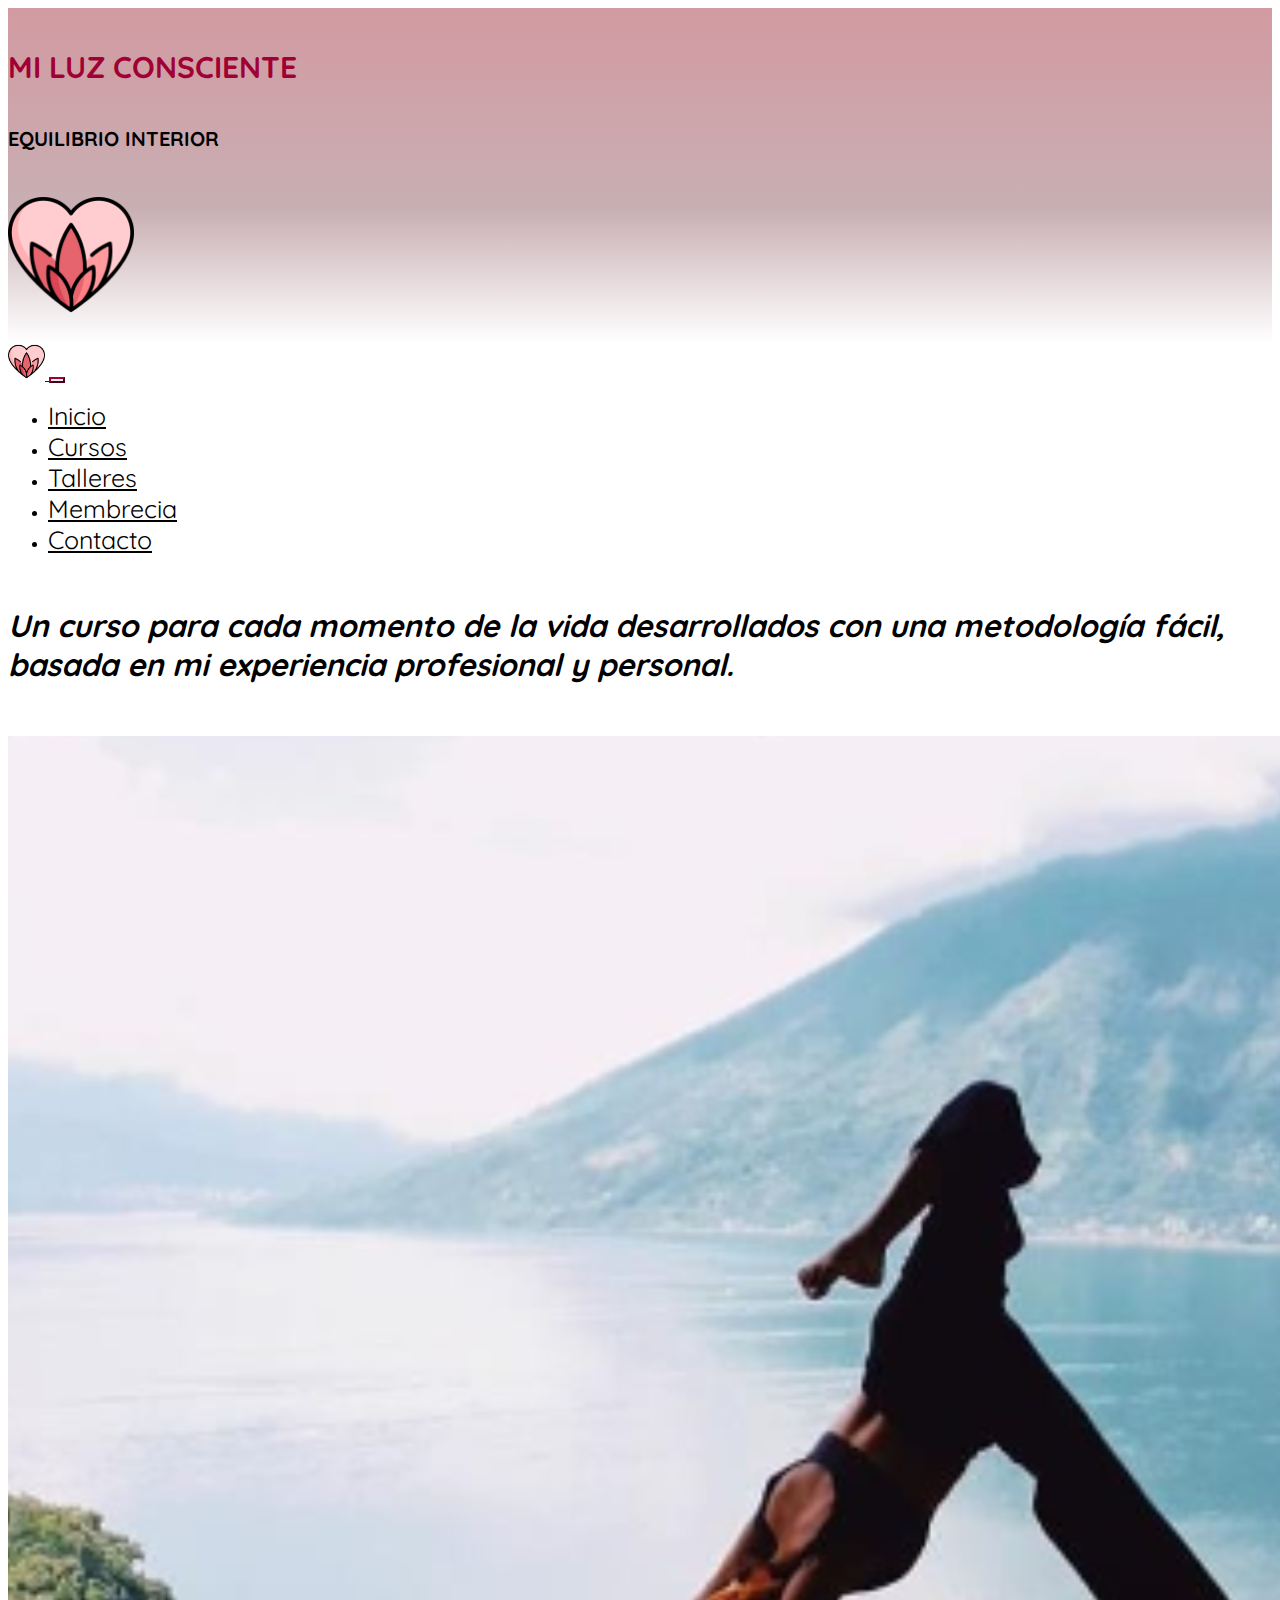
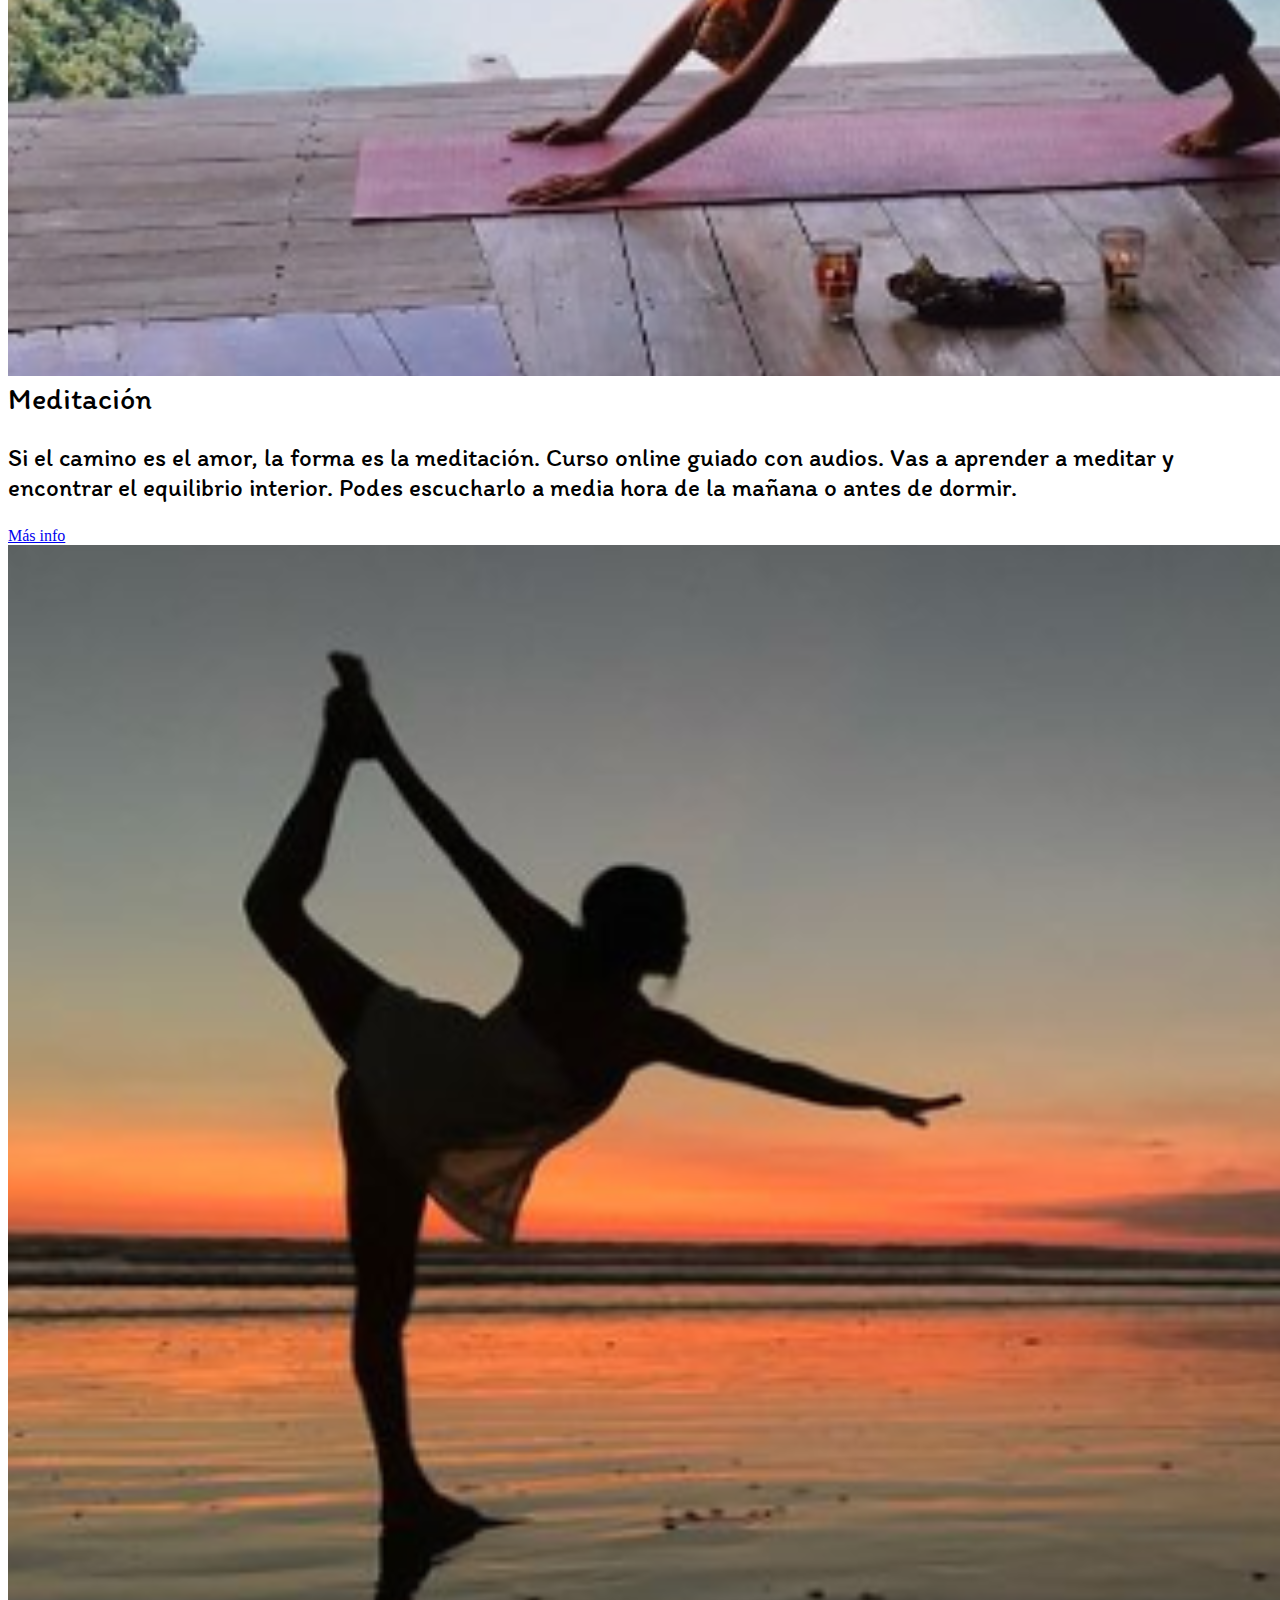
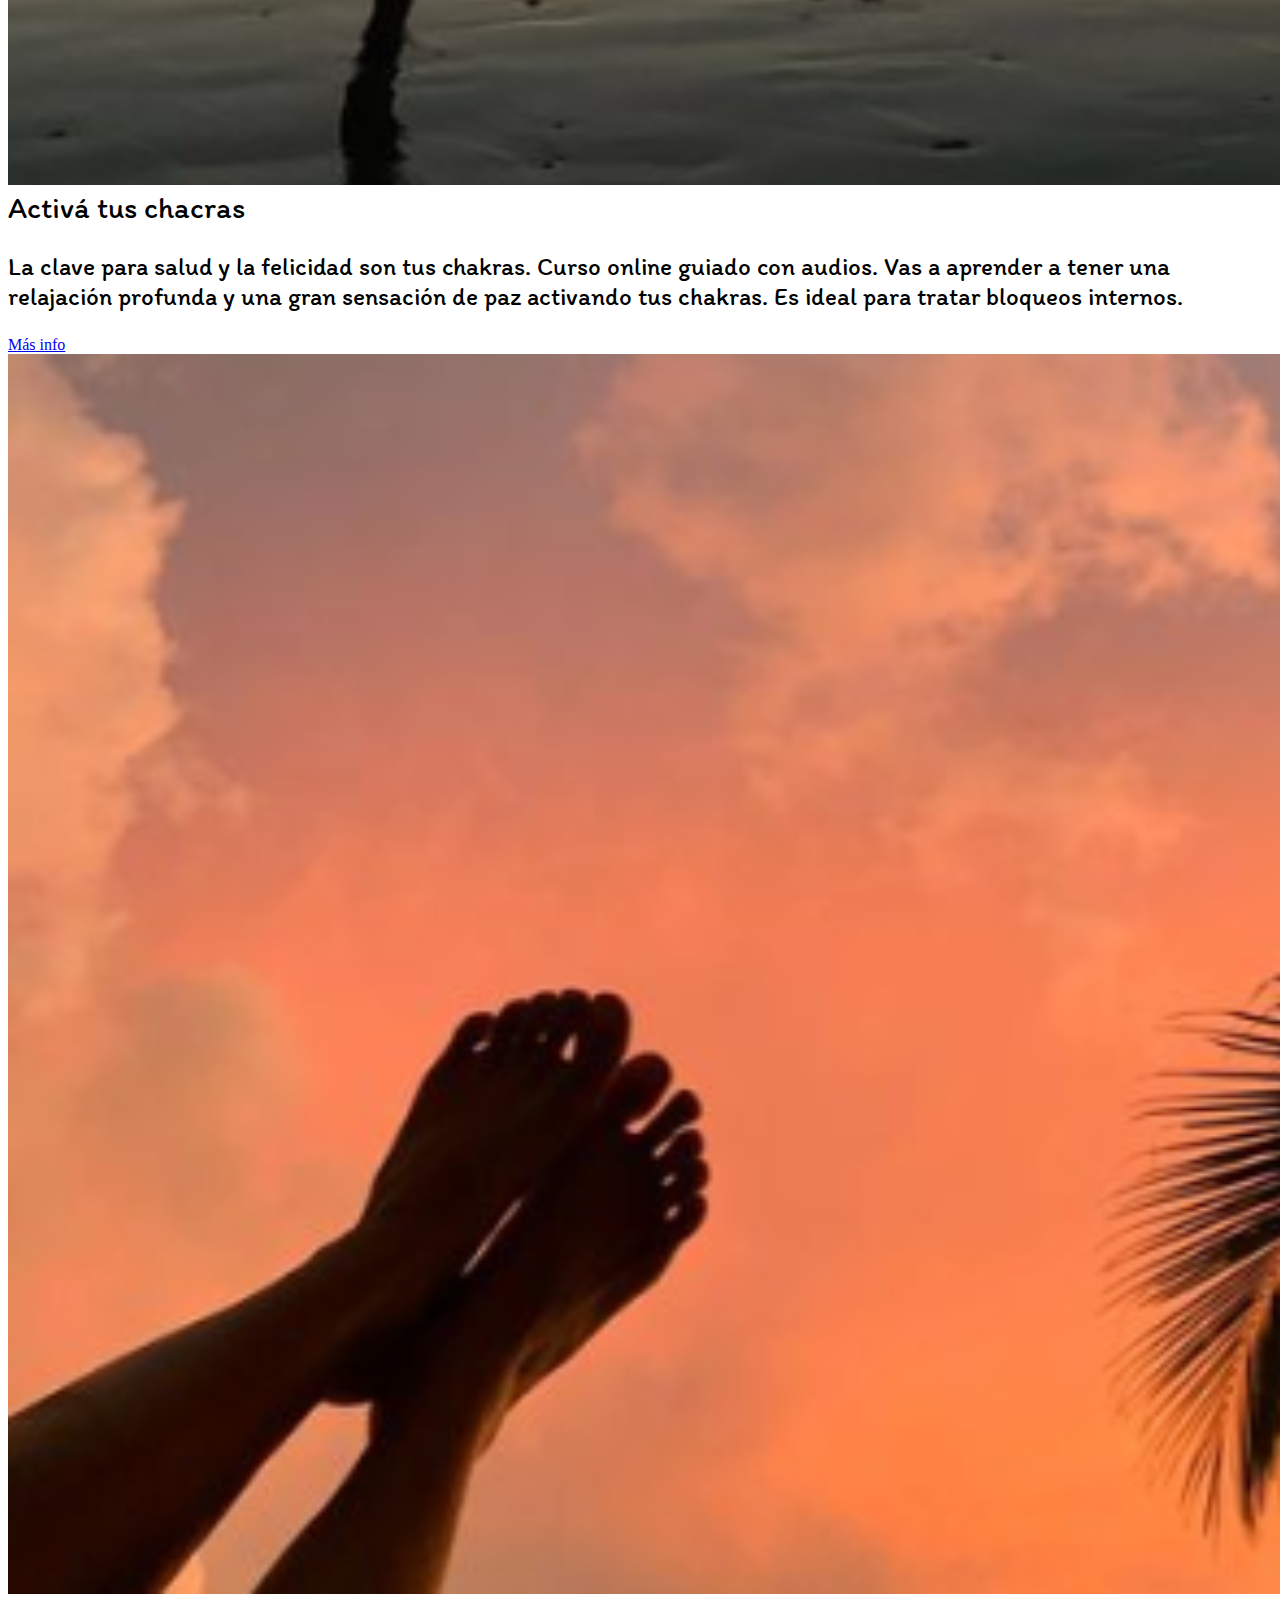
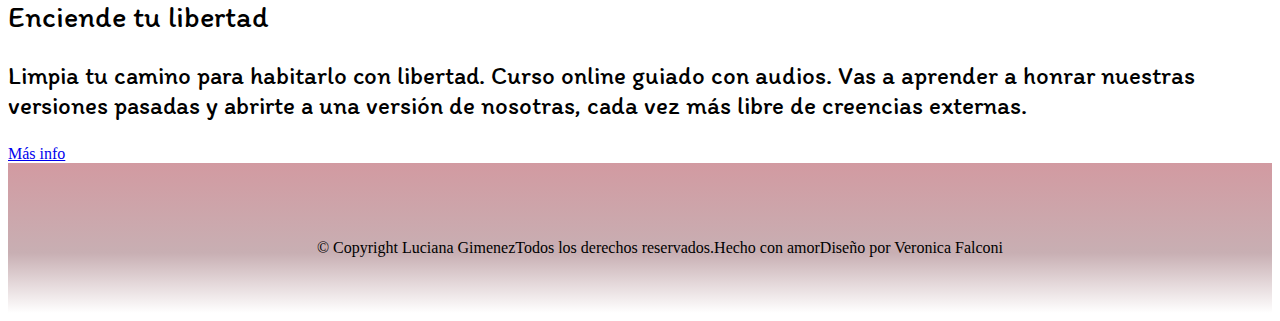
==== cursos.html @ 46d5e256 "primera" ====
<!DOCTYPE html>
<html lang="es">

<head>
    <meta charset="UTF-8">
    <meta http-equiv="X-UA-Compatible" content="IE=edge">
    <meta name="viewport" content="width=device-width, initial-scale=1.0">
    <link rel="stylesheet" href="https://cdn.jsdelivr.net/npm/bootstrap@4.6.2/dist/css/bootstrap.min.css"
        integrity="sha384-xOolHFLEh07PJGoPkLv1IbcEPTNtaed2xpHsD9ESMhqIYd0nLMwNLD69Npy4HI+N" crossorigin="anonymous" />
    <link rel="stylesheet" href="estilos.css" />
    <link rel="shortcut icon" href="/img/corazon.png" />
    <title>Cursos</title>
</head>

<body>
    <header>
        <div class="jumbotron text-center" style="margin-bottom: 0">
            <h1 class="animate__animated animate__fadeIn">Mi Luz Consciente</h1>
            <p class="animate__animated animate__fadeIn">Equilibrio interior</p>
            <p>
                <img src="/img/corazon.png" class="img-responsive" alt="logo" style="width: 10%" />
            </p>
        </div>
        <!--init navbar-->

        <nav class="navbar navbar-expand-md navbar-dark">
            <a class="navbar-brand" href="#">
                <img src="/img/corazon.png" class="img-responsive" alt="logo" />
            </a>
            <!--Init view phone-->
            <button class="navbar-toggler" type="button" data-toggle="collapse" data-target="#collapsibleNavbar">
                <span class="navbar-toggler-icon"></span>
            </button>
            <!--End view phone-->
            <div class="collapse navbar-collapse" id="collapsibleNavbar">
                <ul class="navbar-nav">
                    <li class="nav-item">
                        <a class="nav-link" href="#">Inicio</a>
                    </li>
                    <li class="nav-item">
                        <a class="nav-link" href="/cursos.html">Cursos</a>
                    </li>
                    <li class="nav-item">
                        <a class="nav-link" href="#">Talleres</a>
                    </li>
                    <li class="nav-item">
                        <a class="nav-link" href="#">Membrecia</a>
                    </li>
                    <li class="nav-item">
                        <a class="nav-link" href="#">Contacto</a>
                    </li>
                </ul>
            </div>
        </nav>
    </header>
    <main>
        <section class="descripcion">
            <h5 class="espaciado">Un curso para cada momento de la vida desarrollados con una metodología fácil,
                basada en mi experiencia profesional y personal.</h5>
        </section>
        <div class="card-group">
            <div class="card">
                <img src="/img/pose.png" class="card-img-top" alt="...">
                <div class="card-body">
                    <h7 class="card-title">Meditación</h7>
                    <p class="card-text cursiva">Si el camino es el amor, la forma es la meditación. Curso online guiado
                        con
                        audios. Vas a
                        aprender a
                        meditar y encontrar el equilibrio interior. Podes
                        escucharlo a media hora de la mañana o antes de dormir.</p>
                    <a href="#" class="btn btn-primary">Más info</a>
                </div>
            </div>
            <div class="card">
                <img src="/img/lapaloma.png" class="card-img-top" alt="curso2">
                <div class="card-body">
                    <h7 class="card-title">Activá tus chacras</h7>
                    <p class="card-text cursiva">La clave para salud y la felicidad son tus chakras. Curso online guiado
                        con
                        audios.
                        Vas a aprender a tener una relajación profunda y una gran sensación de paz activando tus
                        chakras. Es
                        ideal para tratar bloqueos internos.
                    </p>
                    <a href="#" class="btn btn-primary">Más info</a>
                </div>
            </div>
            <div class="card">
                <img src="/img/pies.png" class="card-img-top" alt="curso3">
                <div class="card-body">
                    <h7 class="card-title">Enciende tu libertad</h7>
                    <p class="card-text cursiva">Limpia tu camino para habitarlo con libertad. Curso online guiado con
                        audios.
                        Vas a
                        aprender a honrar nuestras versiones pasadas y abrirte a una
                        versión de nosotras, cada vez más libre de creencias externas.</p>
                    <a href="#" class="btn btn-primary">Más info</a>
                </div>
            </div>
        </div>
    </main>
    <footer>
        <div class="jumbotron text-center" style="margin-bottom: 0">
            <p>
                <ul>
                    <li><a>© Copyright Luciana Gimenez</a></li><br>
                    <li><a>Todos los derechos reservados.</a></li><br>
                    <li><a>Hecho con amor</a></li><br>
                    <li><a>Diseño por Veronica Falconi</a></li><br>
                </ul>
            </p>
        </div>
    </footer>
    <script src="https://cdn.jsdelivr.net/npm/jquery@3.5.1/dist/jquery.slim.min.js"
    integrity="sha384-DfXdz2htPH0lsSSs5nCTpuj/zy4C+OGpamoFVy38MVBnE+IbbVYUew+OrCXaRkfj" crossorigin="anonymous">
</script>
<script src="https://cdn.jsdelivr.net/npm/popper.js@1.16.1/dist/umd/popper.min.js"
    integrity="sha384-9/reFTGAW83EW2RDu2S0VKaIzap3H66lZH81PoYlFhbGU+6BZp6G7niu735Sk7lN" crossorigin="anonymous">
</script>
<script src="https://cdn.jsdelivr.net/npm/bootstrap@4.6.2/dist/js/bootstrap.min.js"
    integrity="sha384-+sLIOodYLS7CIrQpBjl+C7nPvqq+FbNUBDunl/OZv93DB7Ln/533i8e/mZXLi/P+" crossorigin="anonymous">
</script>
<script src="js/wow.min.js"></script>
<script>
    new WOW().init();
</script>
</body>
</html>
---- estilos.css ----
@import url('https://fonts.googleapis.com/css2?family=Candal&family=Itim&family=Quicksand:wght@300&display=swap');

.fakeimg {
    height: 200px;
    background: #aaa;
}

.jumbotron {
    background-image: linear-gradient(rgb(210, 154, 161), #C8AFB3 60%, white);
    background-color: rgb(210, 154, 161);
    display: flex;
    flex-direction: column;
    justify-items: center;
    padding: 20px 0px 0px 0px;
}

h1 {
    color: #A00034;
    text-transform: uppercase;
    font-family: 'Quicksand', sans-serif;
    font-weight: bold;
    font-size: 30px;
}

.animate__animated.animate__fadeIn {
    --animate-duration: 6s;
}


.jumbotron p {
    text-transform: uppercase !important;
    font-family: 'Quicksand', sans-serif;
    font-weight: bold;
    font-size: 20px;
}

.navbar-brand img {
    max-width: 37px;
}

.nav-item a {
    font-family: 'Quicksand', sans-serif;
    color: black !important;
    font-size: 25px;
}

.nav-item a:hover {
    color: #A00034 !important;
    font-weight: bold;
    font-size: 30px;
}

.nav-link {
    font-size: 6rem;
    display: inline-block;
    position: relative;
}

.nav-link:after {
    content: '';
    position: absolute;
    width: 100%;
    transform: scaleX(0);
    height: 4px;
    bottom: 0;
    left: 0;
    background-color: var(--pink);
    transform-origin: bottom right;
    transition: transform 0.6s ease-out;
}

.nav-link:hover:after {
    transform: scaleX(1);
    transform-origin: bottom left;
}

.navbar-dark .navbar-toggler {
    border-color: #A00034 !important;
}

.navbar-toggler-icon {
    background-image: url(/img/icono.png) !important;
}

.resaltado{
    font-family: 'Candal', sans-serif;
    color: black!important;
    animation: resaltado;
    animation-iteration-count: 3;
    transition-delay: 1000ms;
    animation-duration: 2s;
    animation-fill-mode: forwards;
    
}


@keyframes resaltado {
    0% {
        background-color: none;
    }

    50% {
        background-color: #9BDEAC;
    }

    100% {
        background-color: #9BDEAC;
    }
}

h2 {
    font-size: 25px;
    font-family: 'Quicksand', sans-serif;
    text-transform: uppercase;
}

h5 {
    font-family: 'Quicksand', sans-serif;
    font-style: oblique;
    font-size: 31px;
}

.col-sm-6 p img {
    width: 100%;
    padding: 20px 20px 20px 20px;
    background-color: rgb(255, 252, 252);
    box-shadow: 10px 10px 20px 0px #aaa;
}

.cursiva{
    font-family: 'Itim', cursive;
    font-size: 25px;
}

.col-sm-6 a{
    font-family: 'Itim', cursive !important;
    color: #574144!important;
    
}

h6{
    font-family: 'Itim', cursive;
    color: #574144;
    font-size: 55px;
}


h7{
    font-family: 'Itim', cursive;
    color: black;
    font-size: 30px;
}

.jumbotron ul{
    display: flex;
    flex-direction: row;
    flex-wrap: wrap;
    list-style: none;
    align-items: center;
    justify-content: center;
}
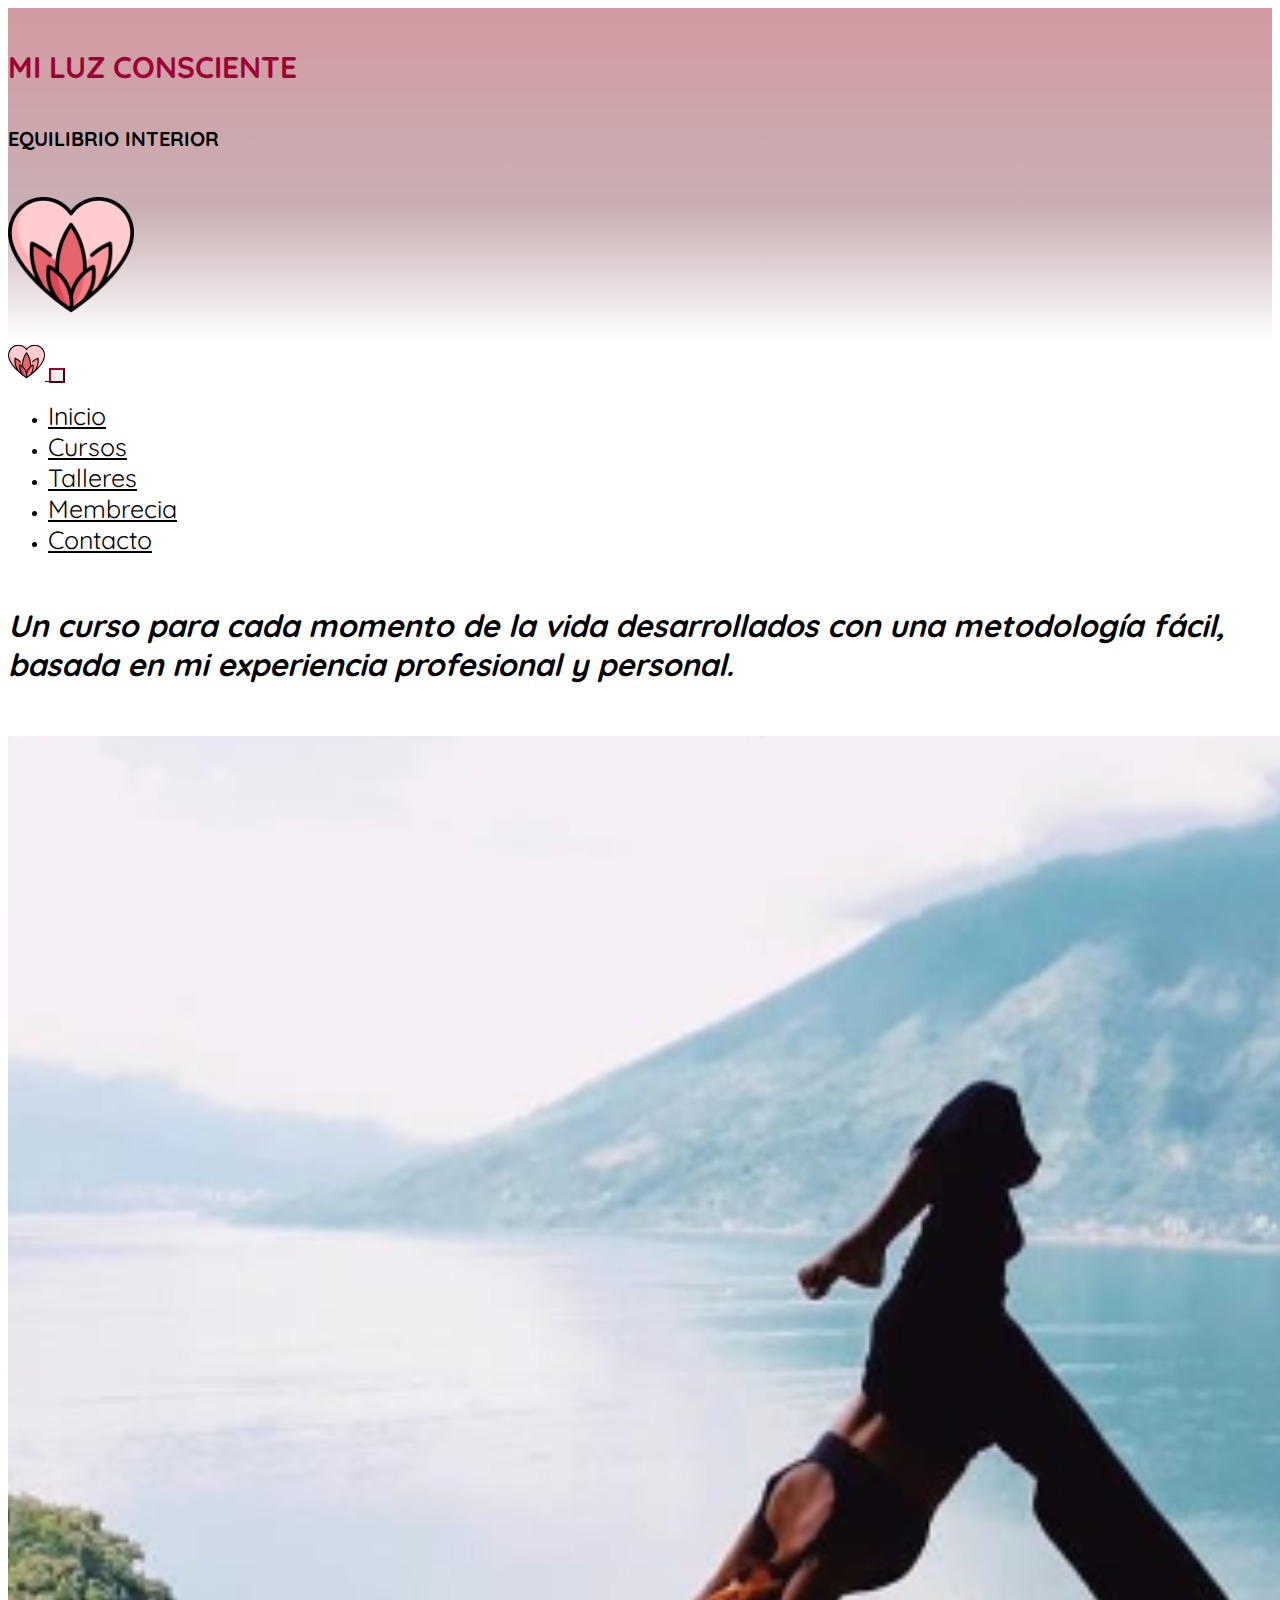
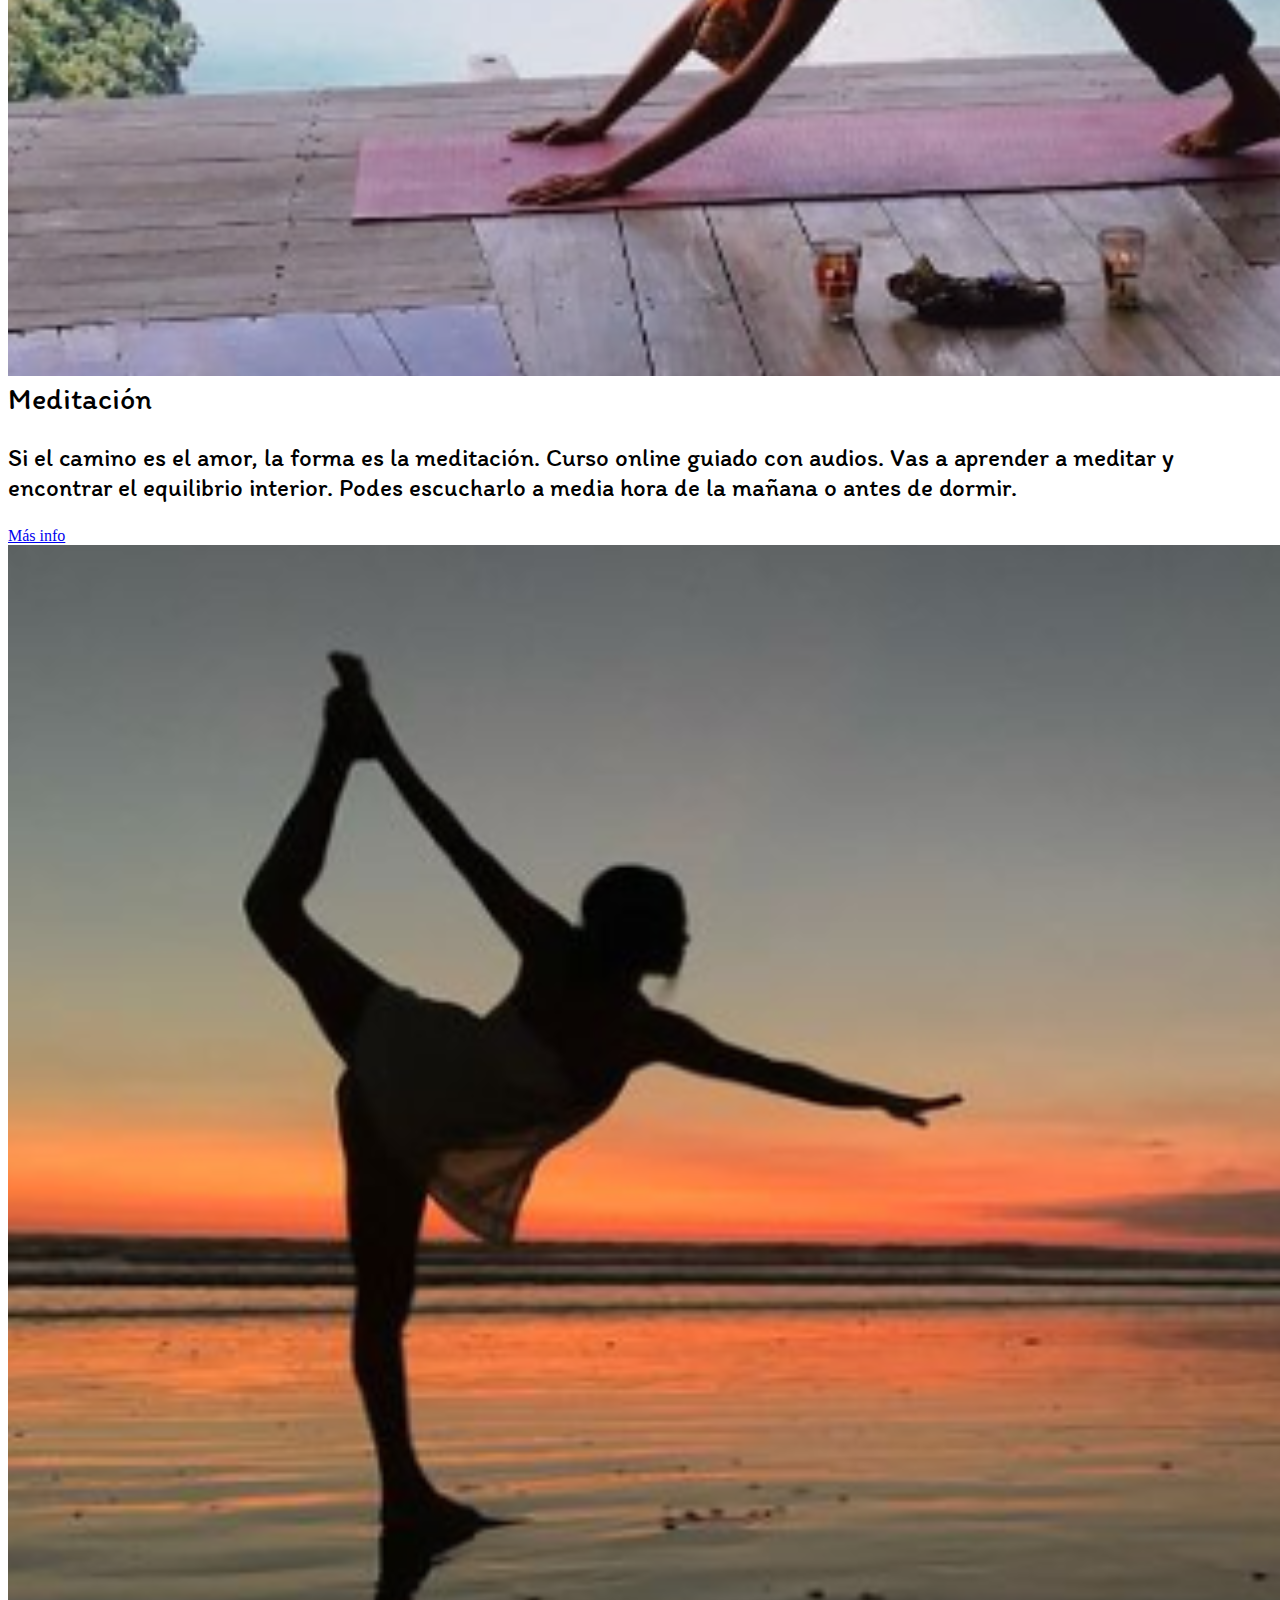
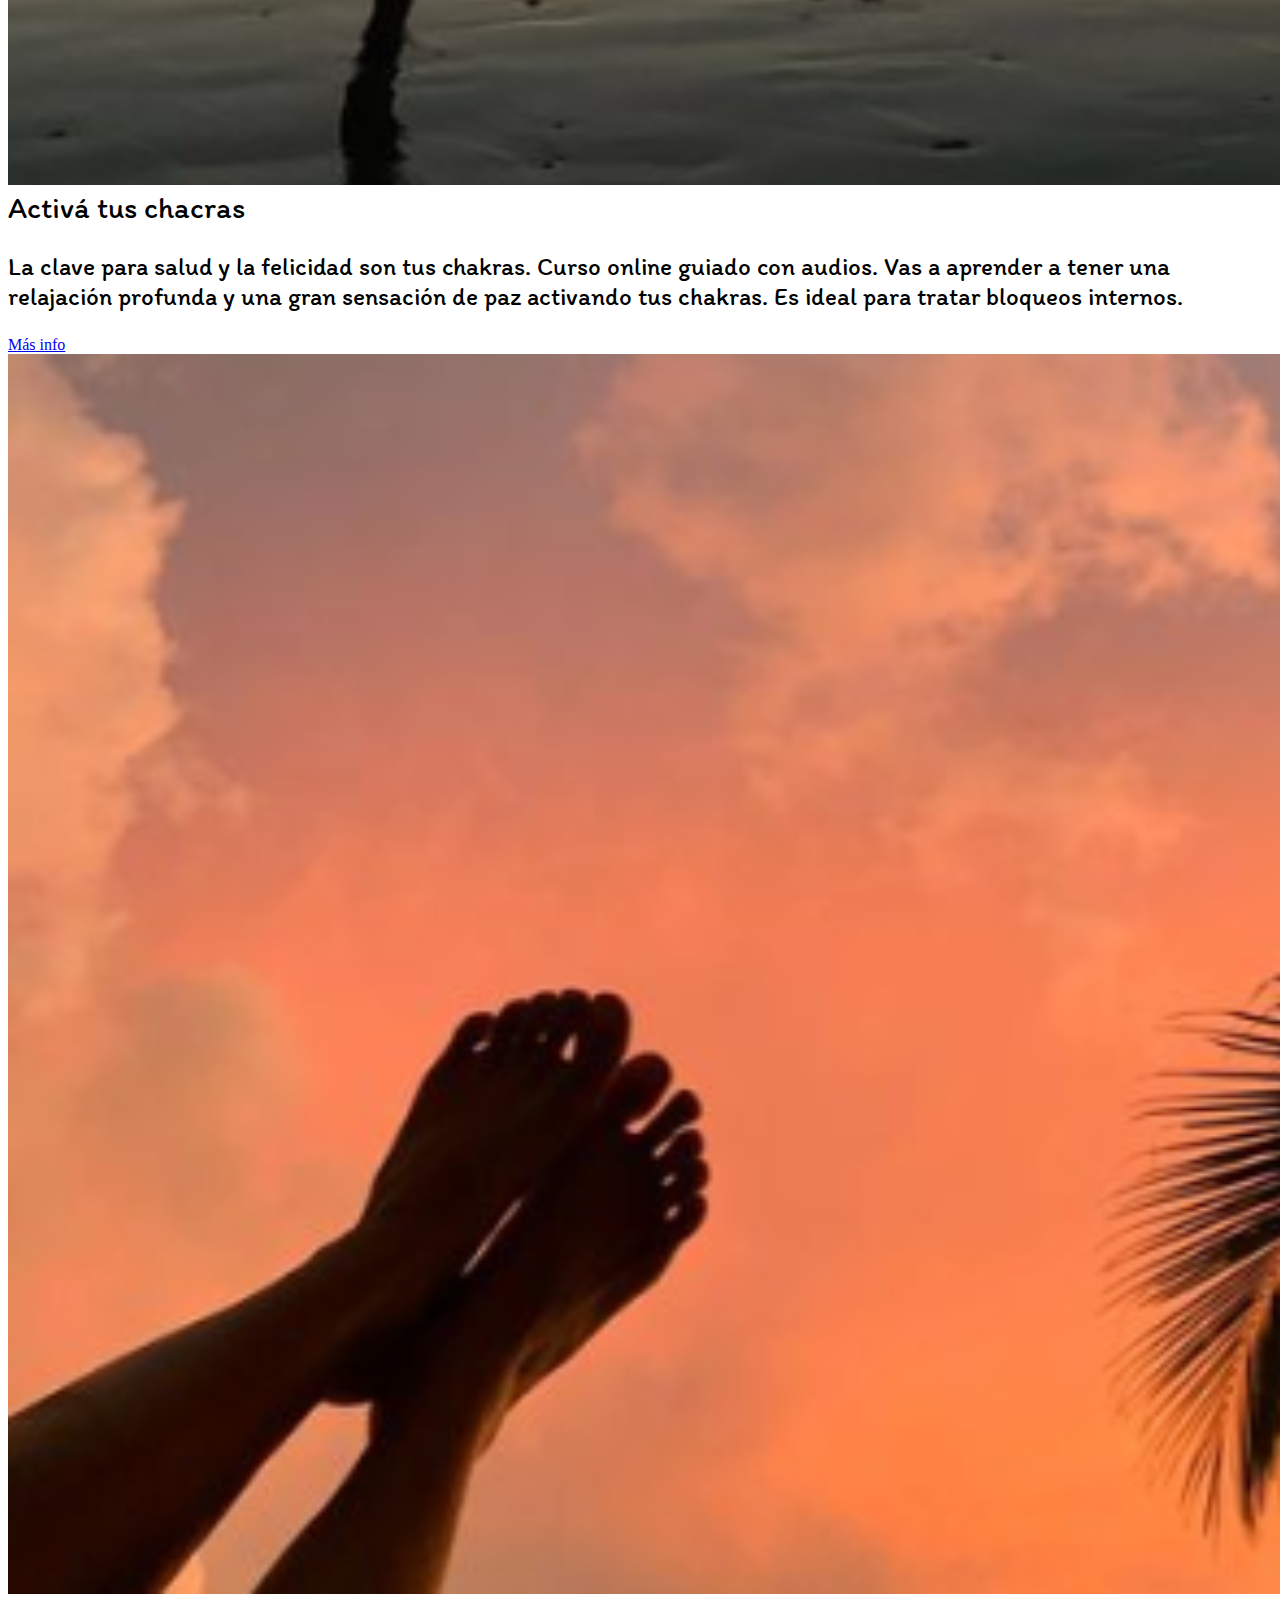
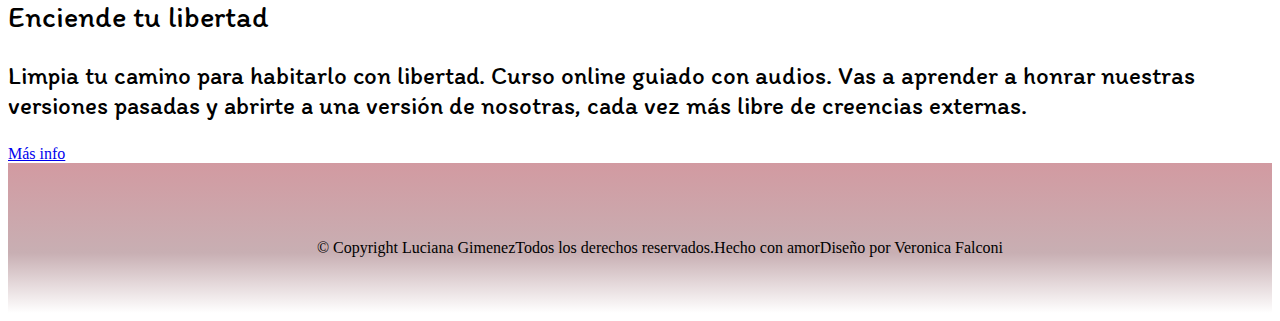
==== commit fea7f9ee: "correción de imagenes" ====
--- a/cursos.html
+++ b/cursos.html
@@ -8,7 +8,7 @@
     <link rel="stylesheet" href="https://cdn.jsdelivr.net/npm/bootstrap@4.6.2/dist/css/bootstrap.min.css"
         integrity="sha384-xOolHFLEh07PJGoPkLv1IbcEPTNtaed2xpHsD9ESMhqIYd0nLMwNLD69Npy4HI+N" crossorigin="anonymous" />
     <link rel="stylesheet" href="estilos.css" />
-    <link rel="shortcut icon" href="/img/corazon.png" />
+    <link rel="shortcut icon" href="img/corazon.png" />
     <title>Cursos</title>
 </head>
 
@@ -18,14 +18,14 @@
             <h1 class="animate__animated animate__fadeIn">Mi Luz Consciente</h1>
             <p class="animate__animated animate__fadeIn">Equilibrio interior</p>
             <p>
-                <img src="/img/corazon.png" class="img-responsive" alt="logo" style="width: 10%" />
+                <img src="img/corazon.png" class="img-responsive" alt="logo" style="width: 10%" />
             </p>
         </div>
         <!--init navbar-->
 
         <nav class="navbar navbar-expand-md navbar-dark">
             <a class="navbar-brand" href="#">
-                <img src="/img/corazon.png" class="img-responsive" alt="logo" />
+                <img src="img/corazon.png" class="img-responsive" alt="logo" />
             </a>
             <!--Init view phone-->
             <button class="navbar-toggler" type="button" data-toggle="collapse" data-target="#collapsibleNavbar">
@@ -60,7 +60,7 @@
         </section>
         <div class="card-group">
             <div class="card">
-                <img src="/img/pose.png" class="card-img-top" alt="...">
+                <img src="img/pose.png" class="card-img-top" alt="...">
                 <div class="card-body">
                     <h7 class="card-title">Meditación</h7>
                     <p class="card-text cursiva">Si el camino es el amor, la forma es la meditación. Curso online guiado
@@ -73,7 +73,7 @@
                 </div>
             </div>
             <div class="card">
-                <img src="/img/lapaloma.png" class="card-img-top" alt="curso2">
+                <img src="img/lapaloma.png" class="card-img-top" alt="curso2">
                 <div class="card-body">
                     <h7 class="card-title">Activá tus chacras</h7>
                     <p class="card-text cursiva">La clave para salud y la felicidad son tus chakras. Curso online guiado
@@ -87,7 +87,7 @@
                 </div>
             </div>
             <div class="card">
-                <img src="/img/pies.png" class="card-img-top" alt="curso3">
+                <img src="img/pies.png" class="card-img-top" alt="curso3">
                 <div class="card-body">
                     <h7 class="card-title">Enciende tu libertad</h7>
                     <p class="card-text cursiva">Limpia tu camino para habitarlo con libertad. Curso online guiado con
--- a/estilos.css
+++ b/estilos.css
@@ -75,11 +75,13 @@
 }
 
 .navbar-dark .navbar-toggler {
-    border-color: #A00034 !important;
+    border-color: #A00034;
+    padding-top: 10px!important;
 }
 
-.navbar-toggler-icon {
-    background-image: url(/img/icono.png) !important;
+.navbar-toggler i{
+    color: #A00034;
+    border-color: #A00034;
 }
 
 .resaltado{
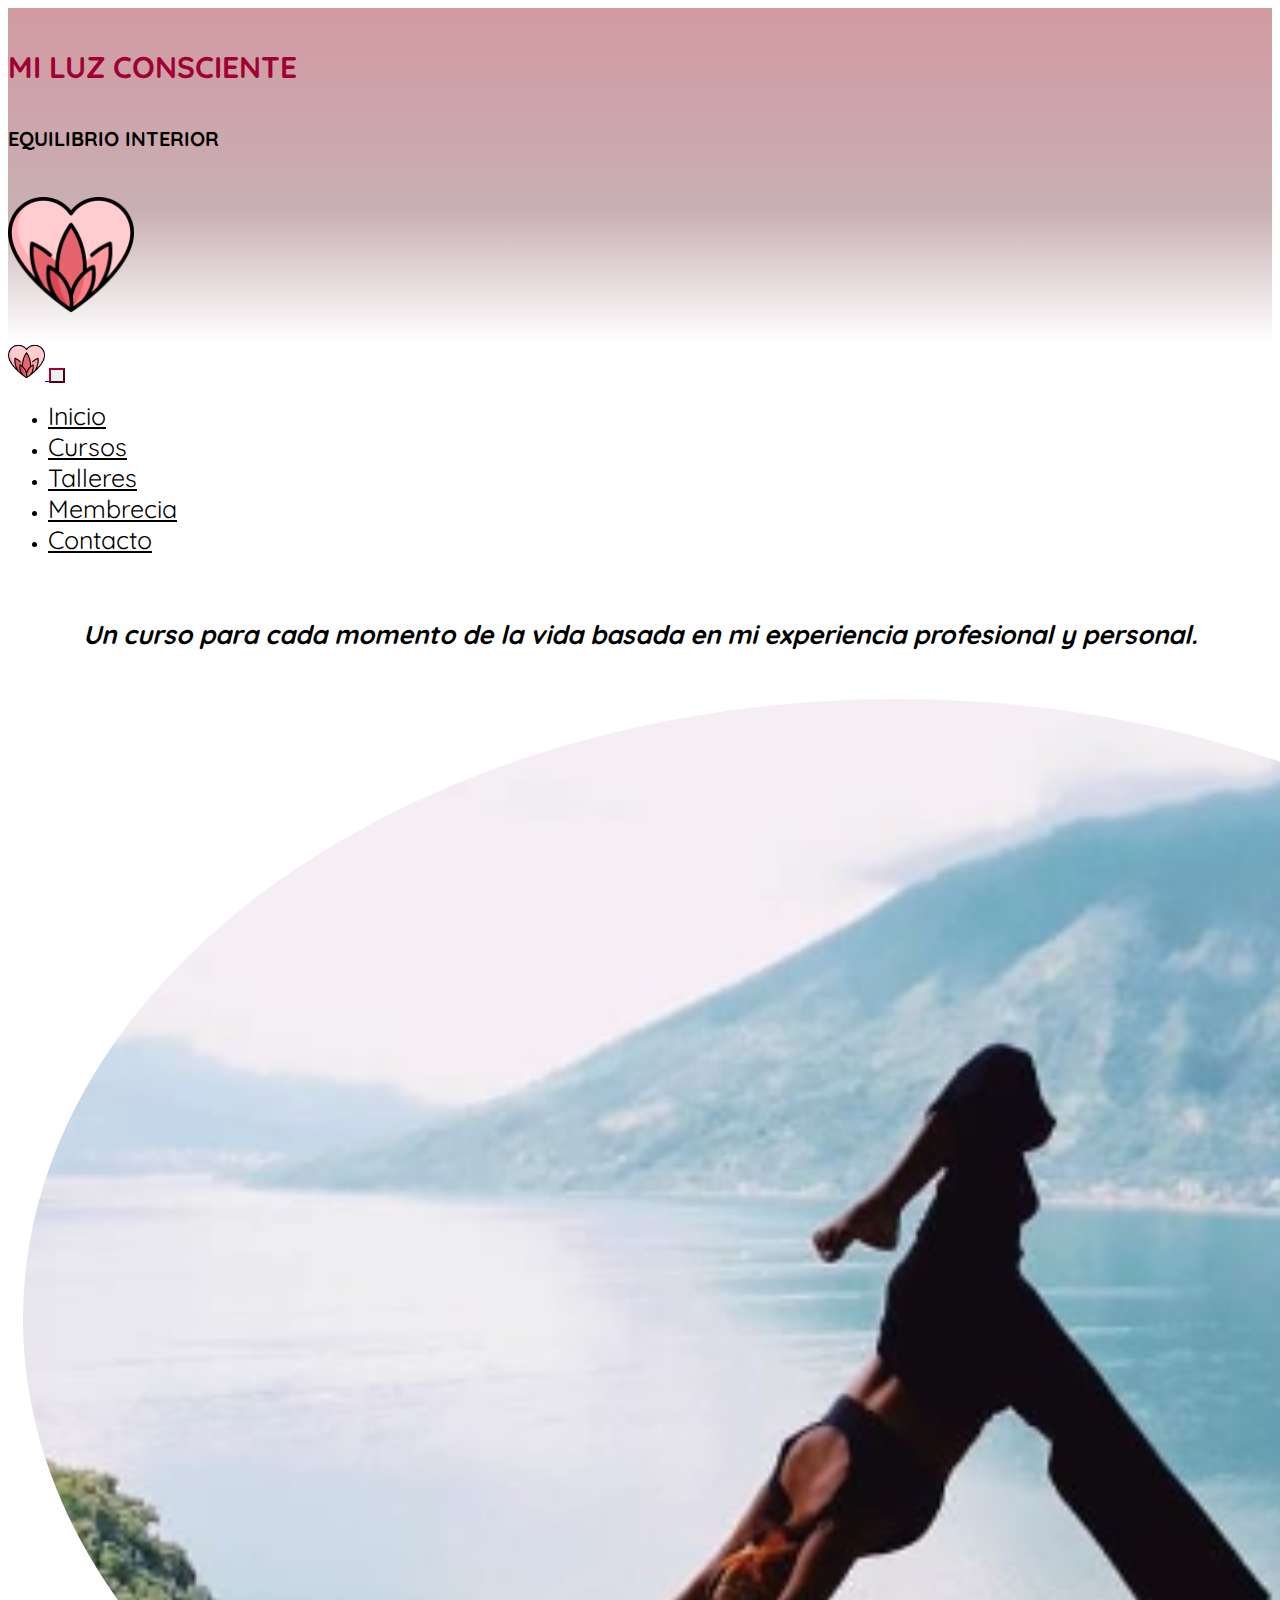
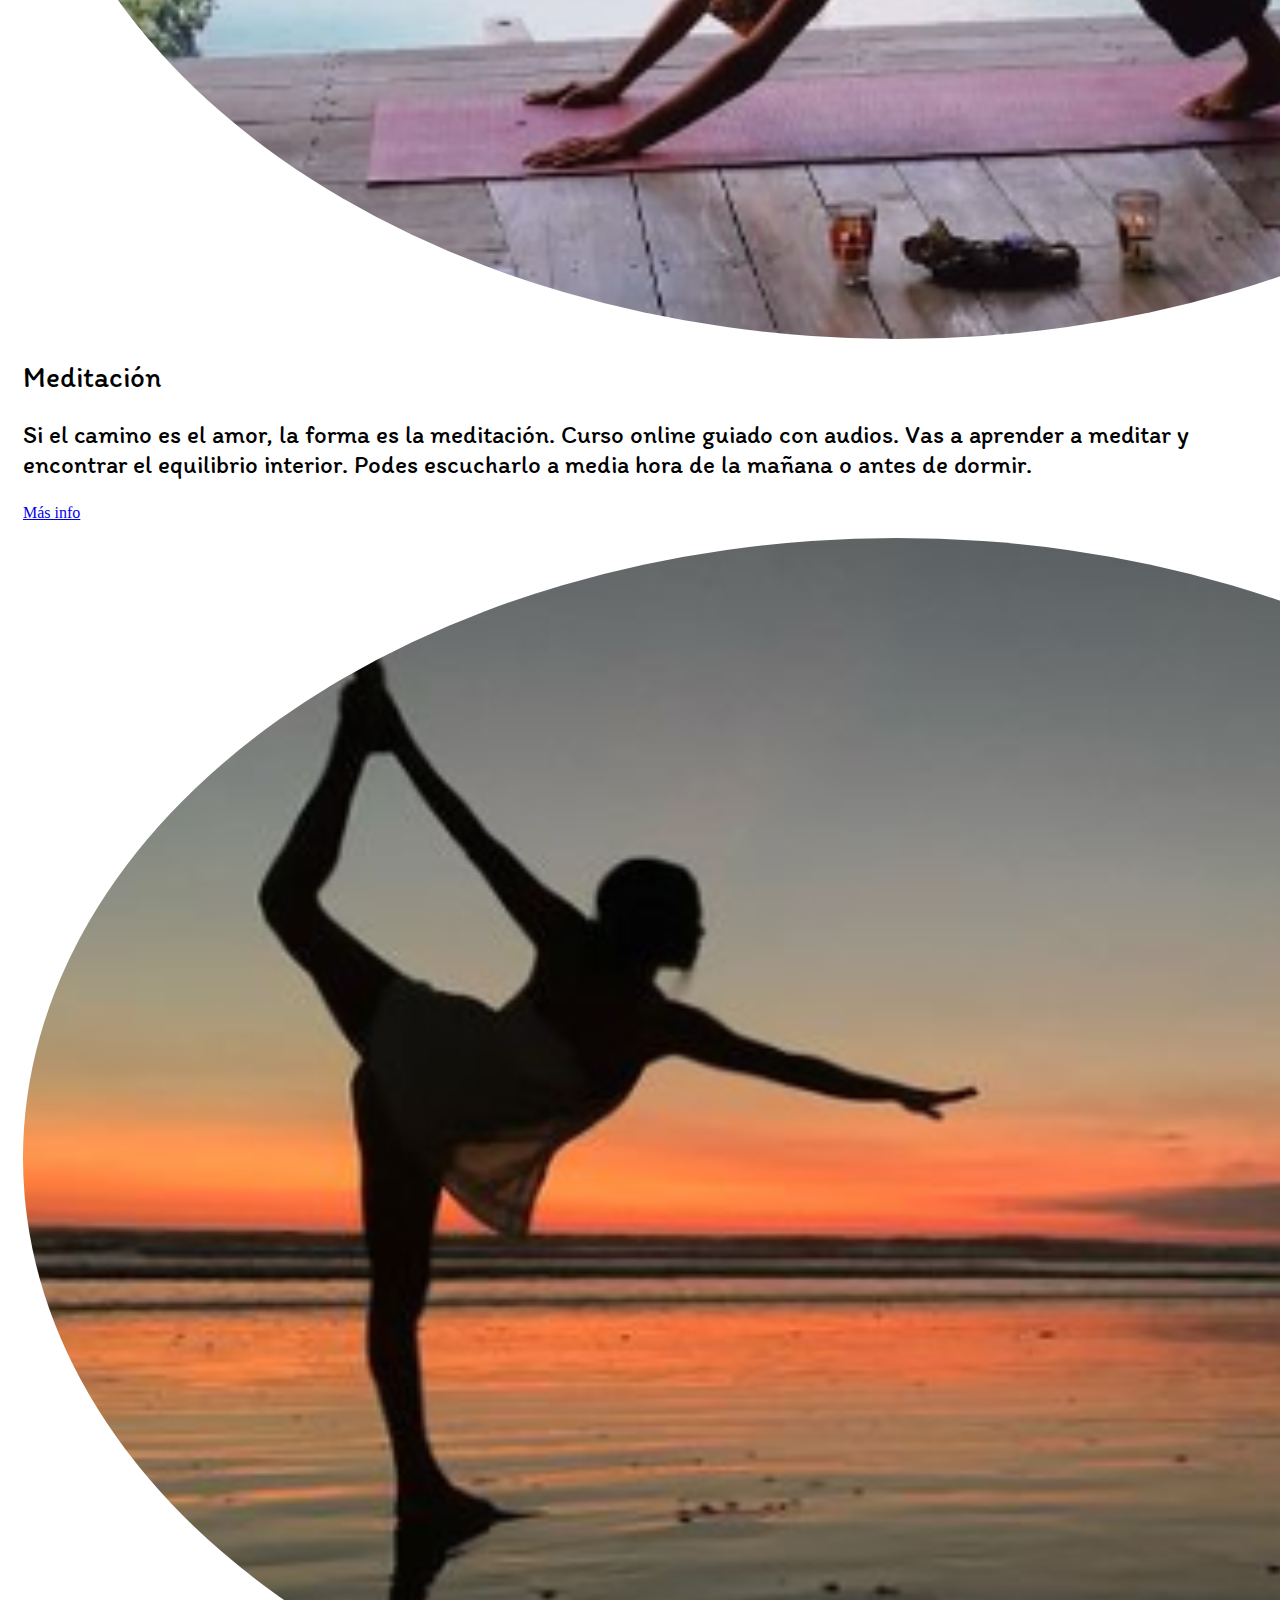
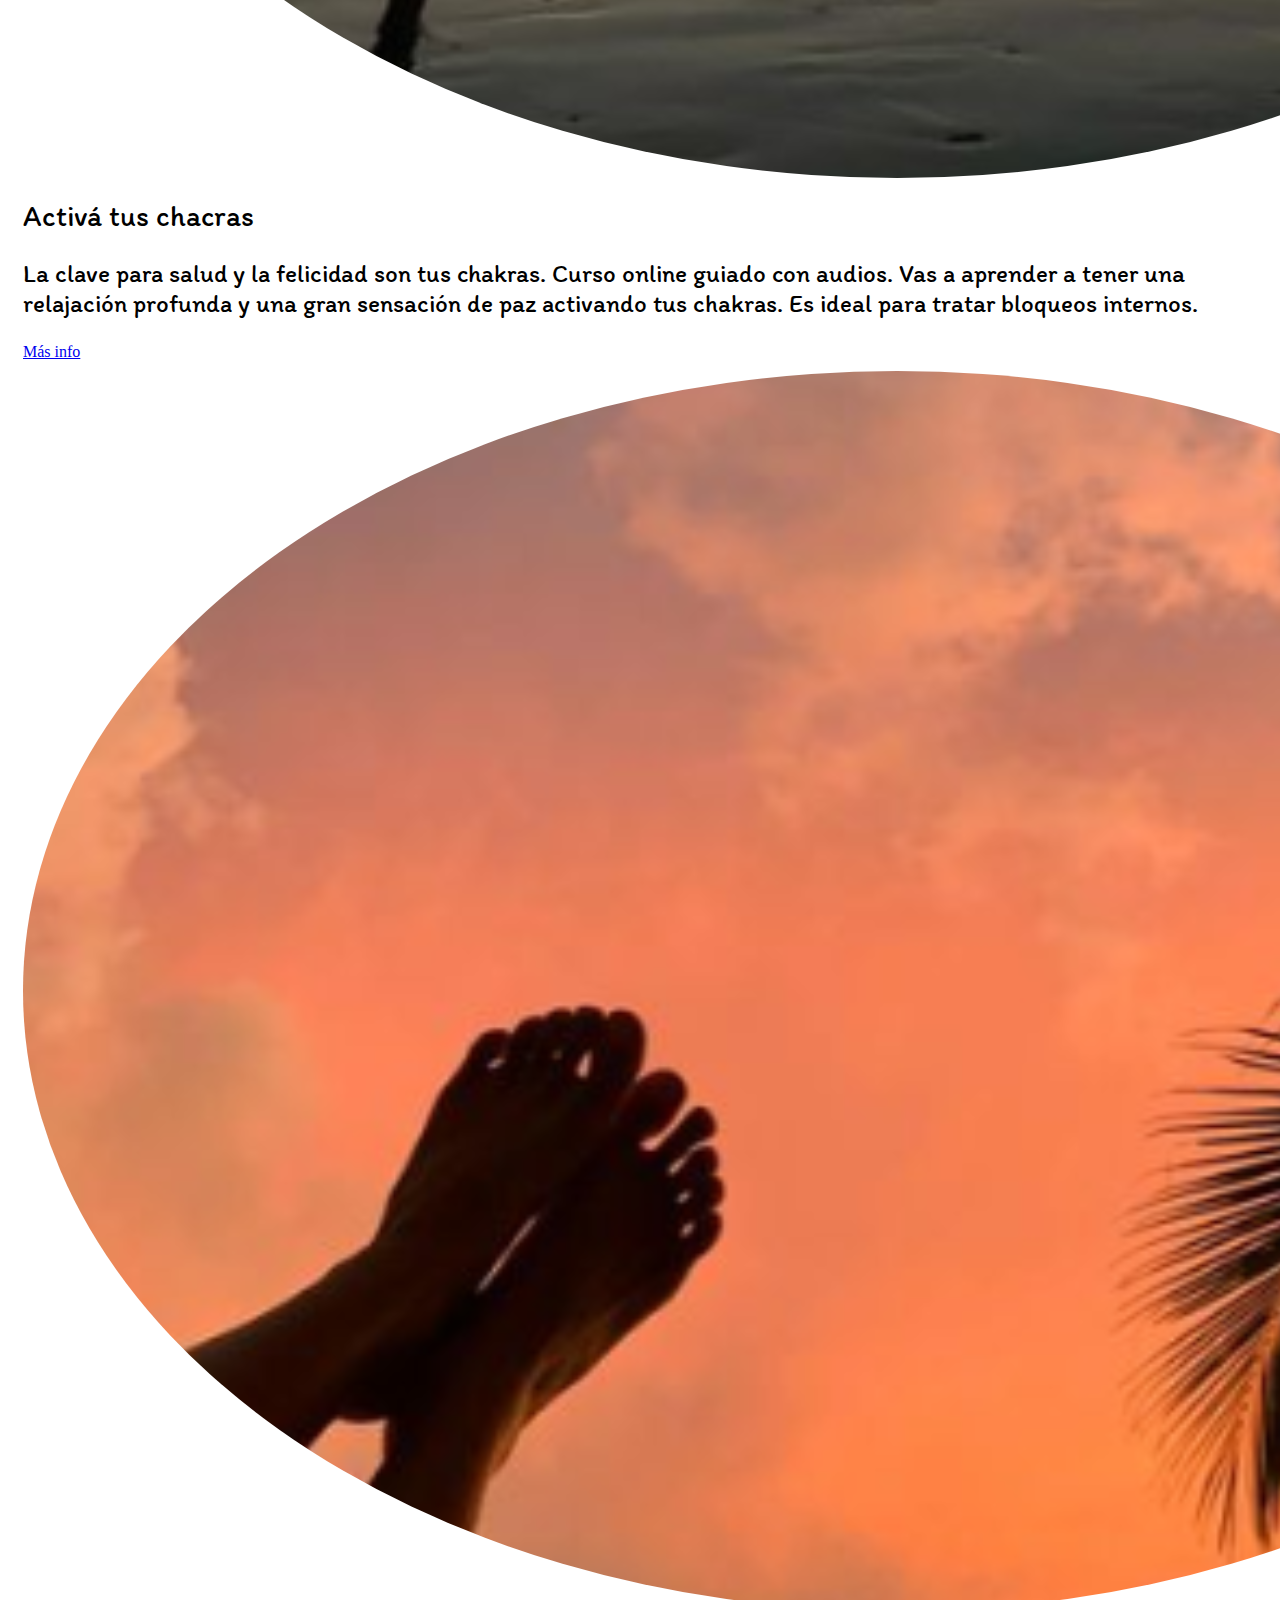
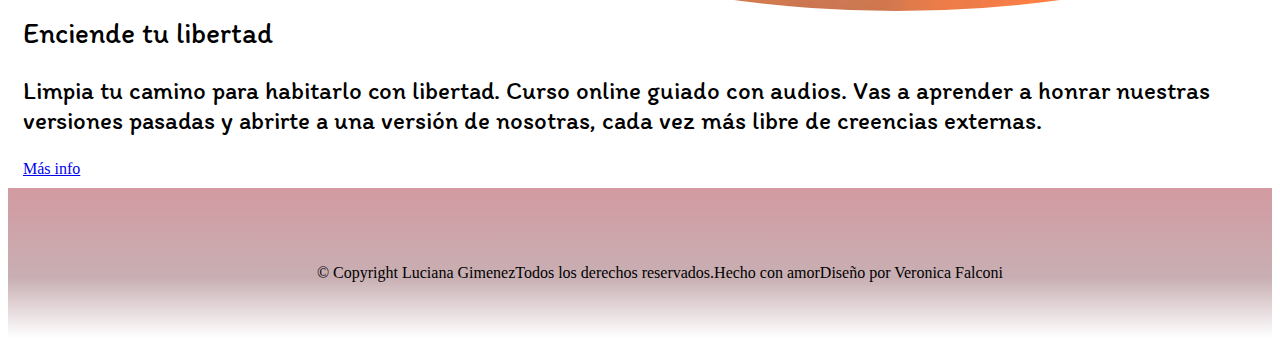
==== commit e18bb58e: "agrego páginas" ====
--- a/cursos.html
+++ b/cursos.html
@@ -35,19 +35,19 @@
             <div class="collapse navbar-collapse" id="collapsibleNavbar">
                 <ul class="navbar-nav">
                     <li class="nav-item">
-                        <a class="nav-link" href="#">Inicio</a>
+                        <a class="nav-link" href="/index.html">Inicio</a>
                     </li>
                     <li class="nav-item">
                         <a class="nav-link" href="/cursos.html">Cursos</a>
                     </li>
                     <li class="nav-item">
-                        <a class="nav-link" href="#">Talleres</a>
+                        <a class="nav-link" href="/talleres.html">Talleres</a>
                     </li>
                     <li class="nav-item">
-                        <a class="nav-link" href="#">Membrecia</a>
+                        <a class="nav-link" href="/membrecia.html">Membrecia</a>
                     </li>
                     <li class="nav-item">
-                        <a class="nav-link" href="#">Contacto</a>
+                        <a class="nav-link" href="/Contacto.html">Contacto</a>
                     </li>
                 </ul>
             </div>
@@ -55,12 +55,11 @@
     </header>
     <main>
         <section class="descripcion">
-            <h5 class="espaciado">Un curso para cada momento de la vida desarrollados con una metodología fácil,
-                basada en mi experiencia profesional y personal.</h5>
+            <h5>Un curso para cada momento de la vida basada en mi experiencia profesional y personal.</h5>
         </section>
         <div class="card-group">
             <div class="card">
-                <img src="img/pose.png" class="card-img-top" alt="...">
+                <p class="animate__animated animate__rollIn"><img src="img/pose.png" class="card-img-top" alt="..."></p>
                 <div class="card-body">
                     <h7 class="card-title">Meditación</h7>
                     <p class="card-text cursiva">Si el camino es el amor, la forma es la meditación. Curso online guiado
@@ -73,7 +72,7 @@
                 </div>
             </div>
             <div class="card">
-                <img src="img/lapaloma.png" class="card-img-top" alt="curso2">
+                <p class="animate__animated animate__rollIn"><img src="img/lapaloma.png" class="card-img-top" alt="curso2"></p>
                 <div class="card-body">
                     <h7 class="card-title">Activá tus chacras</h7>
                     <p class="card-text cursiva">La clave para salud y la felicidad son tus chakras. Curso online guiado
@@ -113,17 +112,18 @@
         </div>
     </footer>
     <script src="https://cdn.jsdelivr.net/npm/jquery@3.5.1/dist/jquery.slim.min.js"
-    integrity="sha384-DfXdz2htPH0lsSSs5nCTpuj/zy4C+OGpamoFVy38MVBnE+IbbVYUew+OrCXaRkfj" crossorigin="anonymous">
-</script>
-<script src="https://cdn.jsdelivr.net/npm/popper.js@1.16.1/dist/umd/popper.min.js"
-    integrity="sha384-9/reFTGAW83EW2RDu2S0VKaIzap3H66lZH81PoYlFhbGU+6BZp6G7niu735Sk7lN" crossorigin="anonymous">
-</script>
-<script src="https://cdn.jsdelivr.net/npm/bootstrap@4.6.2/dist/js/bootstrap.min.js"
-    integrity="sha384-+sLIOodYLS7CIrQpBjl+C7nPvqq+FbNUBDunl/OZv93DB7Ln/533i8e/mZXLi/P+" crossorigin="anonymous">
-</script>
-<script src="js/wow.min.js"></script>
-<script>
-    new WOW().init();
-</script>
+        integrity="sha384-DfXdz2htPH0lsSSs5nCTpuj/zy4C+OGpamoFVy38MVBnE+IbbVYUew+OrCXaRkfj" crossorigin="anonymous">
+    </script>
+    <script src="https://cdn.jsdelivr.net/npm/popper.js@1.16.1/dist/umd/popper.min.js"
+        integrity="sha384-9/reFTGAW83EW2RDu2S0VKaIzap3H66lZH81PoYlFhbGU+6BZp6G7niu735Sk7lN" crossorigin="anonymous">
+    </script>
+    <script src="https://cdn.jsdelivr.net/npm/bootstrap@4.6.2/dist/js/bootstrap.min.js"
+        integrity="sha384-+sLIOodYLS7CIrQpBjl+C7nPvqq+FbNUBDunl/OZv93DB7Ln/533i8e/mZXLi/P+" crossorigin="anonymous">
+    </script>
+    <script src="js/wow.min.js"></script>
+    <script>
+        new WOW().init();
+    </script>
 </body>
+
 </html>--- a/estilos.css
+++ b/estilos.css
@@ -24,6 +24,10 @@
 
 .animate__animated.animate__fadeIn {
     --animate-duration: 6s;
+}
+
+.animate__animated.animate__rollIn{
+    animation-duration: 5s;
 }
 
 
@@ -111,17 +115,23 @@
 }
 
 h2 {
+    padding: 15px;
     font-size: 25px;
     font-family: 'Quicksand', sans-serif;
     text-transform: uppercase;
+    text-align: center;
 }
 
 h5 {
     font-family: 'Quicksand', sans-serif;
     font-style: oblique;
-    font-size: 31px;
+    font-size: 26px;
+    text-align: center;
+    padding: 20px 5px 5px 5px;
 }
-
+.imagenbio{
+    padding-top: 25px;
+}
 .col-sm-6 p img {
     width: 100%;
     padding: 20px 20px 20px 20px;
@@ -136,21 +146,25 @@
 
 .col-sm-6 a{
     font-family: 'Itim', cursive !important;
-    color: #574144!important;
+    color: #6a494e!important;
     
+}
+
+.col-sm-6 p{
+    color: rgb(58, 56, 56);
 }
 
 h6{
     font-family: 'Itim', cursive;
-    color: #574144;
-    font-size: 55px;
+    color: #6a494e;
+    font-size: 50px;
 }
 
 
 h7{
     font-family: 'Itim', cursive;
     color: black;
-    font-size: 30px;
+    font-size: 29px;
 }
 
 .jumbotron ul{
@@ -160,5 +174,21 @@
     list-style: none;
     align-items: center;
     justify-content: center;
+    border-radius: 0%;
 }
 
+.col-sm-12{
+    padding-top: 40px;
+    padding-bottom: 40px;
+}
+
+.card{
+    margin: 10px 15px!important;
+}
+
+.card img{
+    border-radius: 50%!important;
+    align-content: center;
+    align-items: center;
+    text-align: center;
+}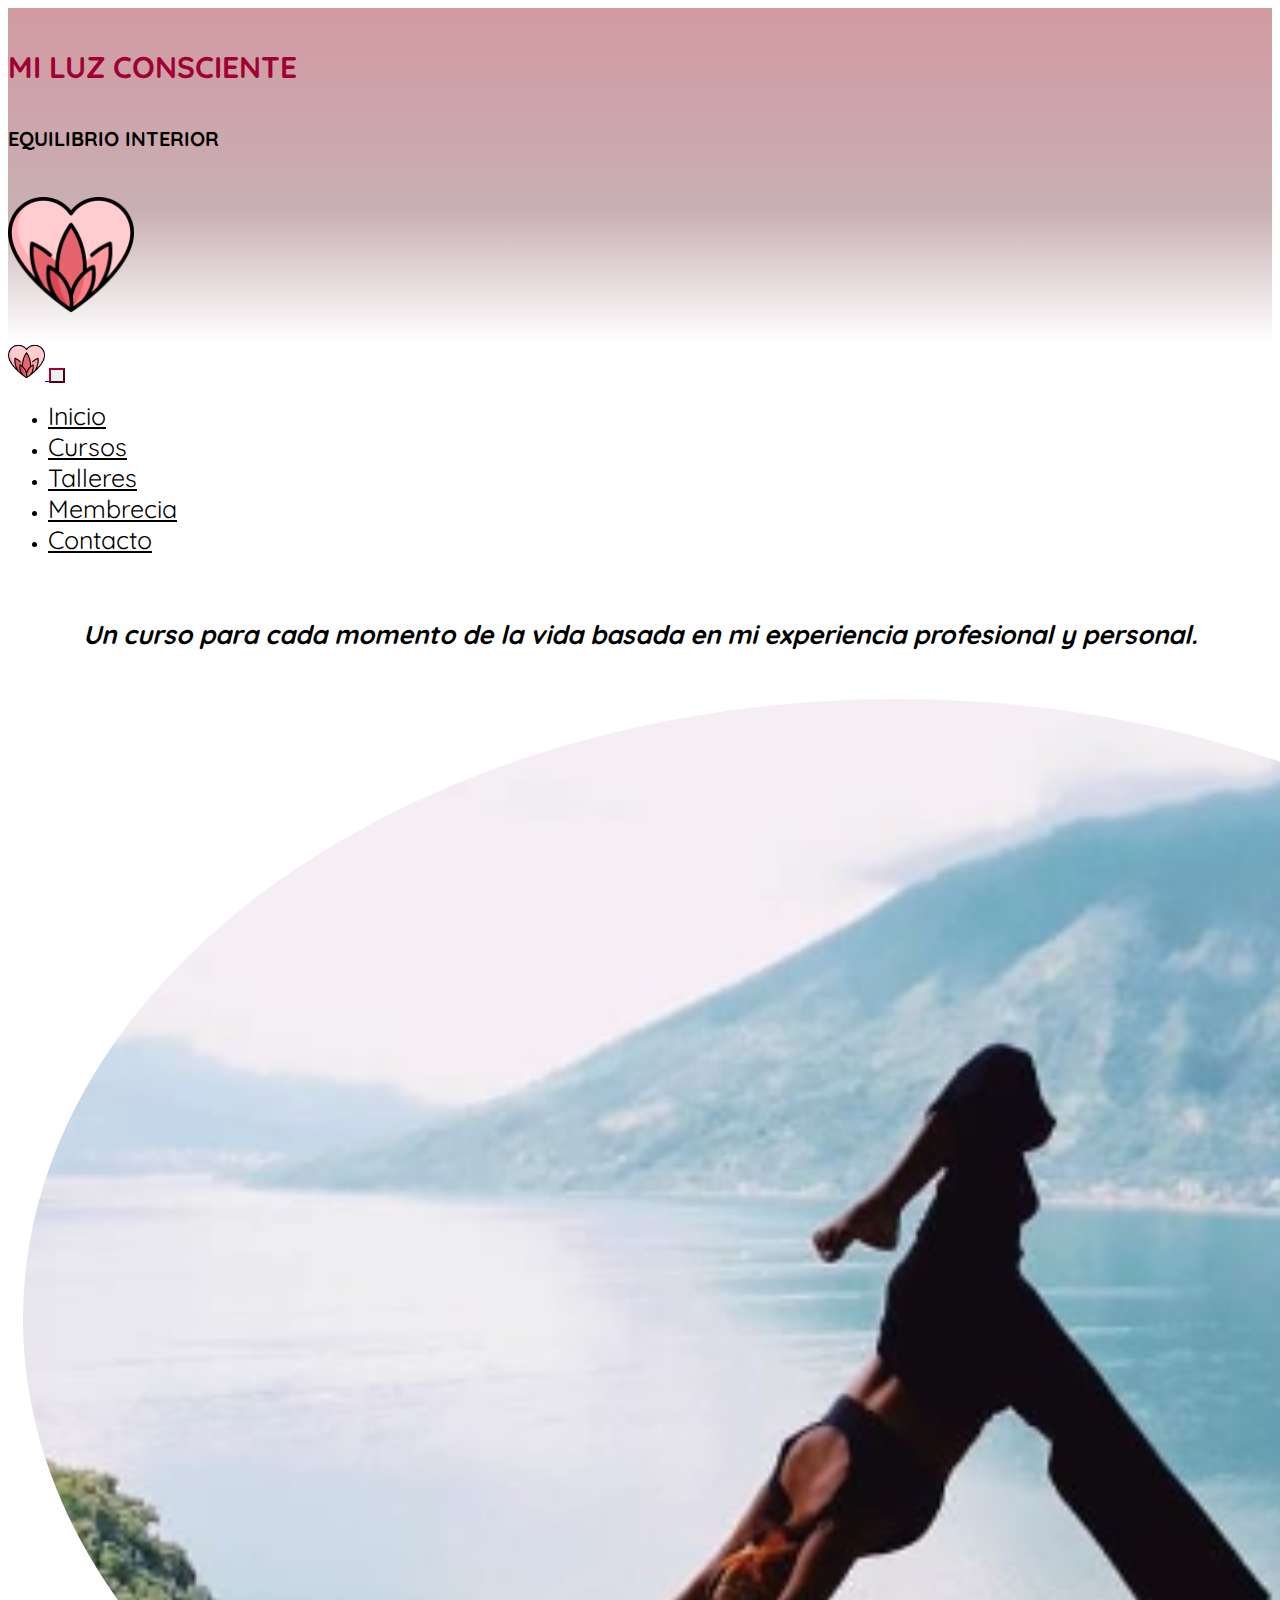
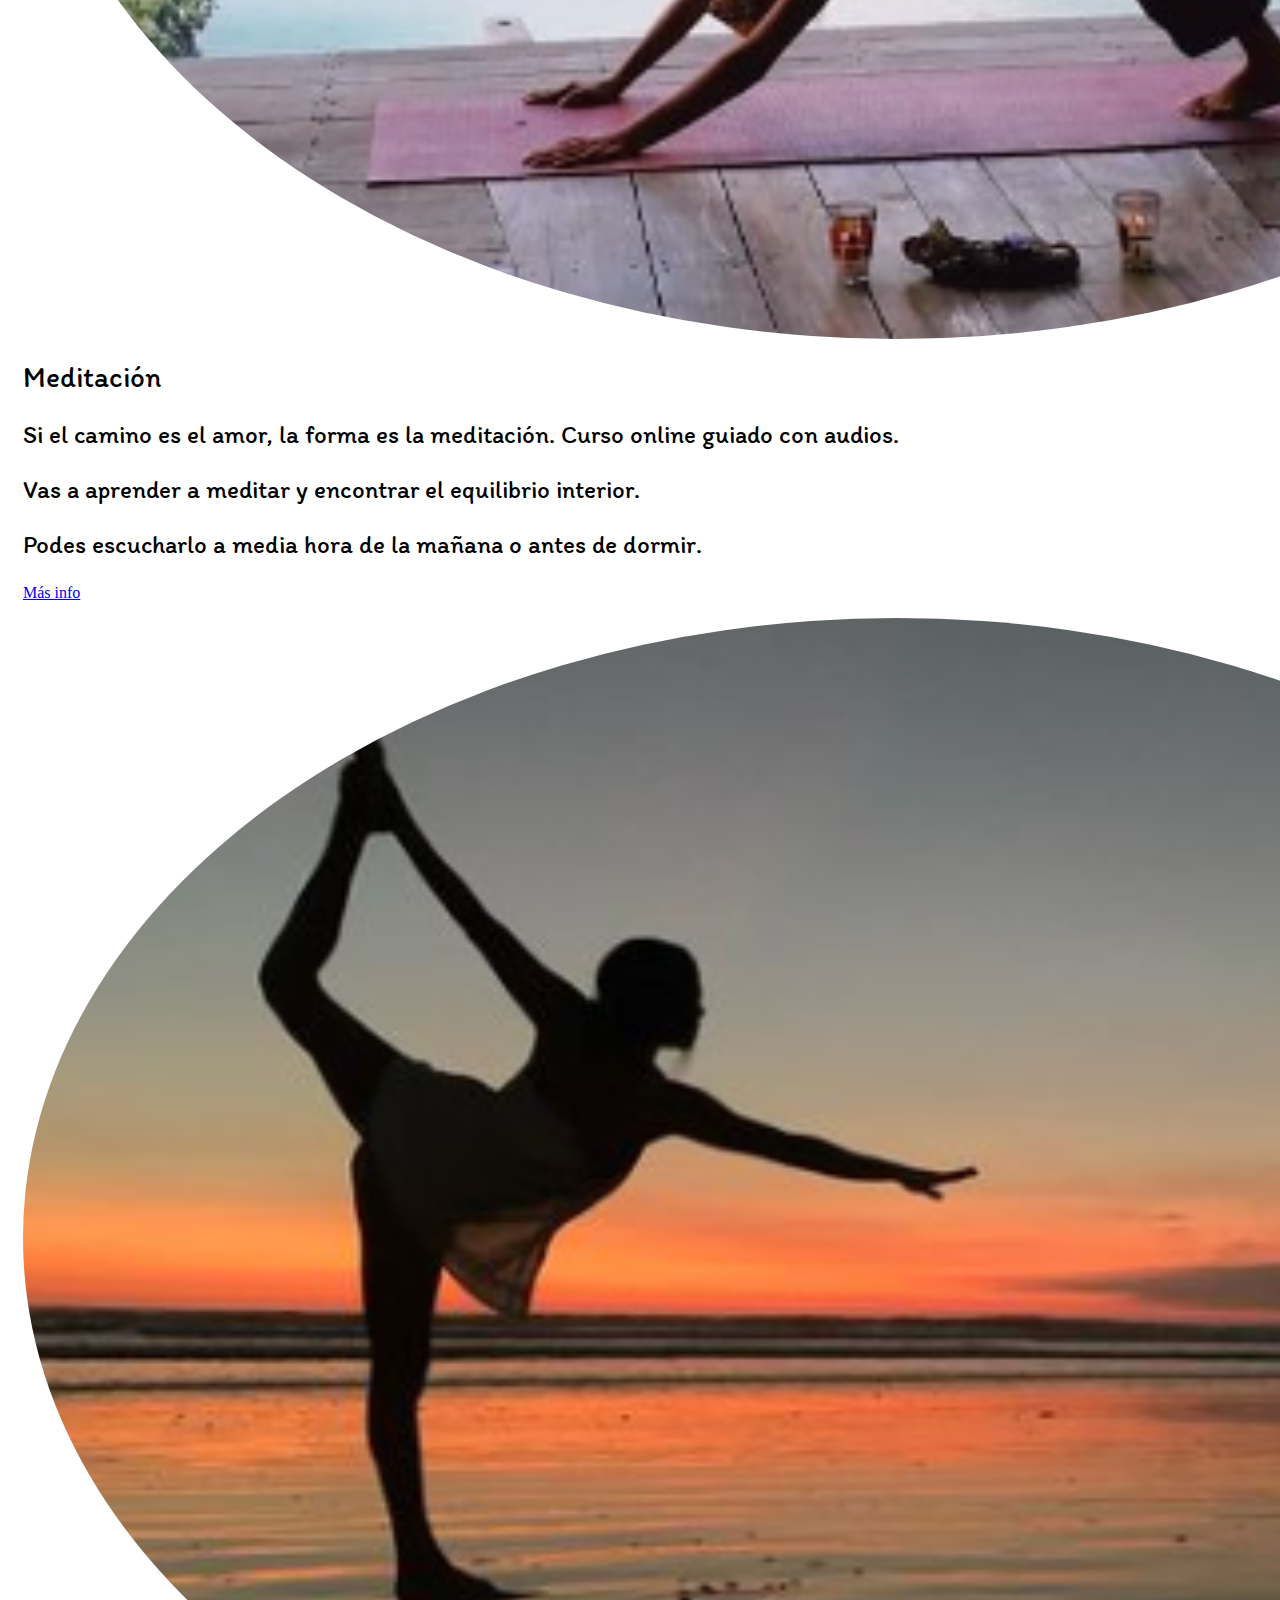
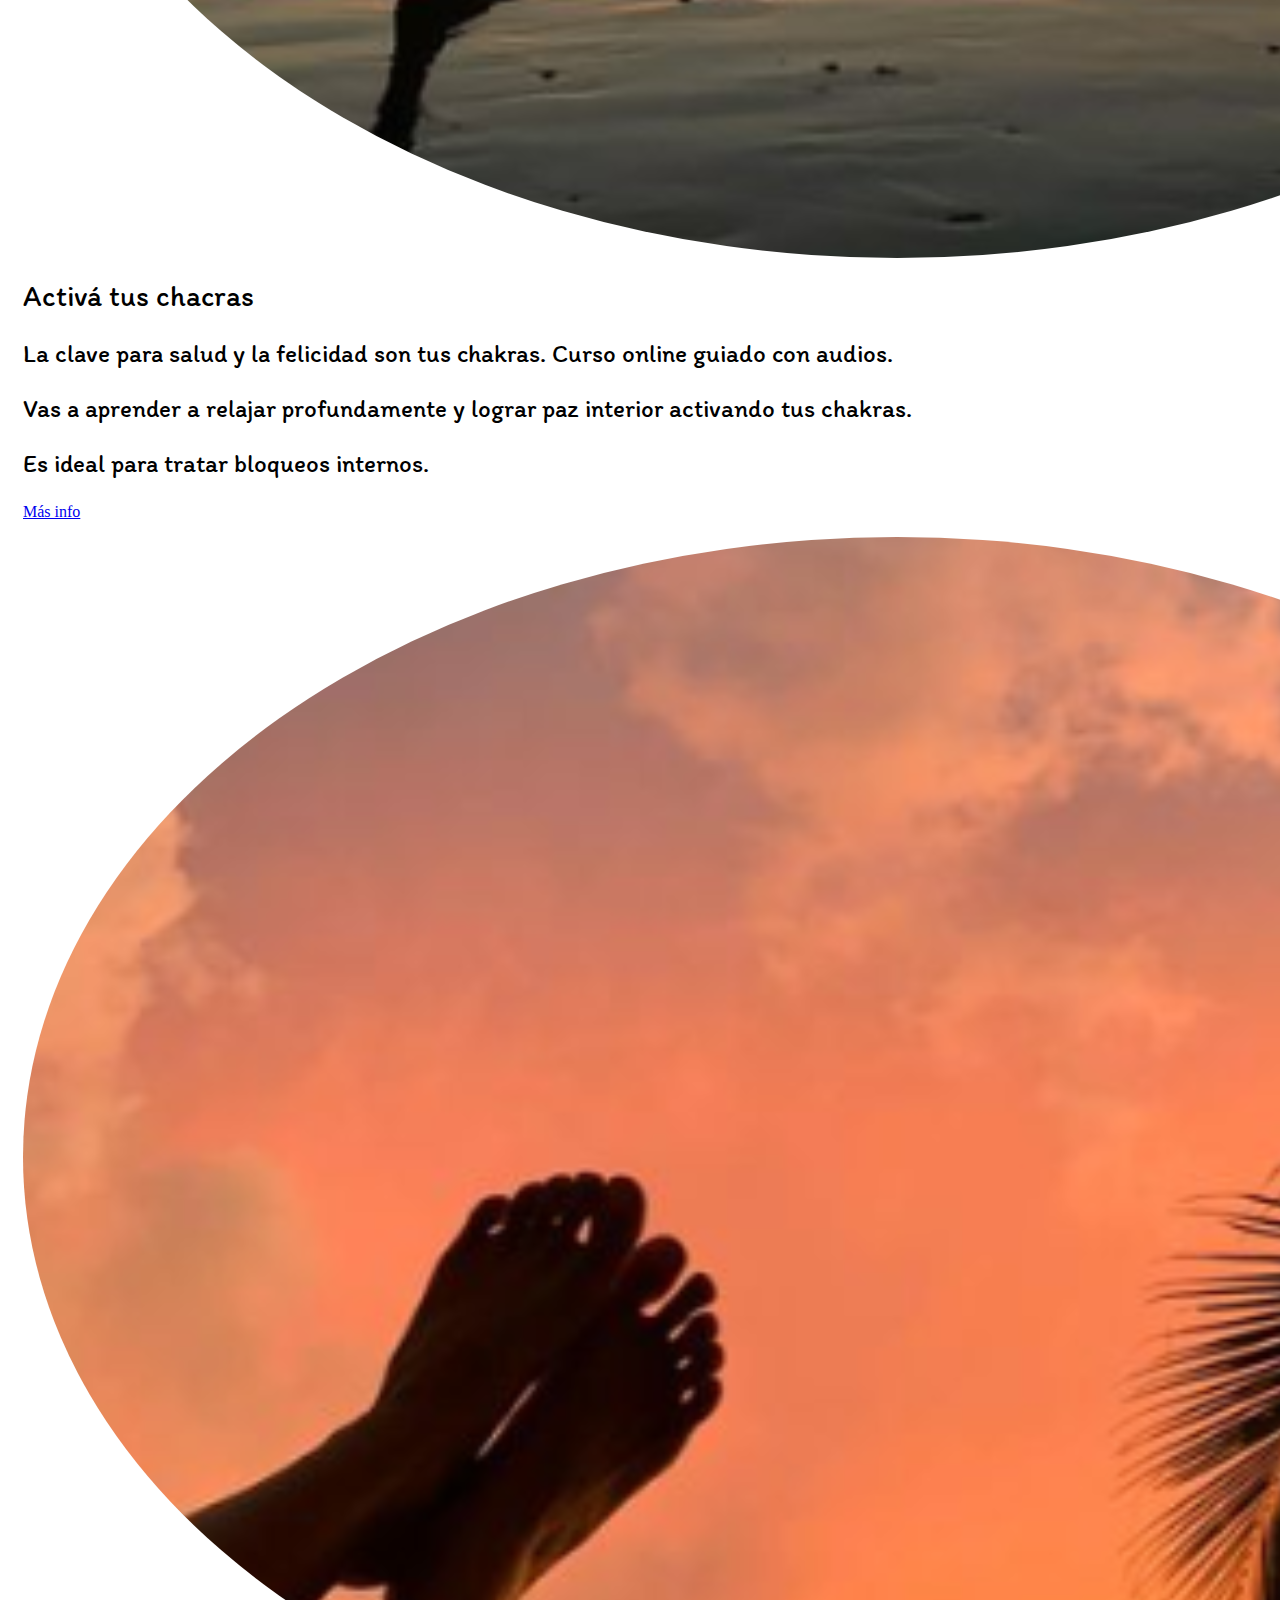
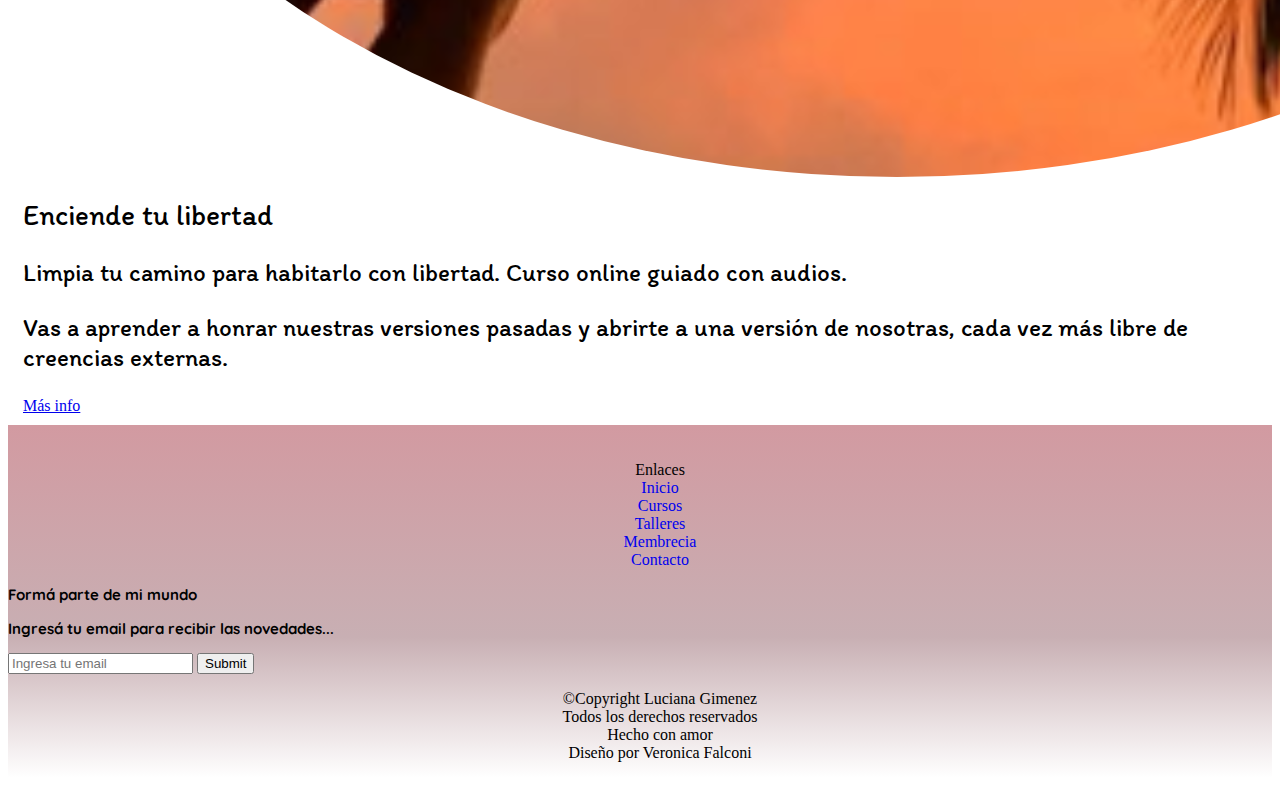
==== commit 81786b4c: "pagina de cursos finalizada" ====
--- a/cursos.html
+++ b/cursos.html
@@ -5,9 +5,17 @@
     <meta charset="UTF-8">
     <meta http-equiv="X-UA-Compatible" content="IE=edge">
     <meta name="viewport" content="width=device-width, initial-scale=1.0">
+    <link rel="stylesheet" href="https://cdnjs.cloudflare.com/ajax/libs/font-awesome/6.2.1/css/all.min.css"
+        integrity="sha512-MV7K8+y+gLIBoVD59lQIYicR65iaqukzvf/nwasF0nqhPay5w/9lJmVM2hMDcnK1OnMGCdVK+iQrJ7lzPJQd1w=="
+        crossorigin="anonymous" referrerpolicy="no-referrer" />
     <link rel="stylesheet" href="https://cdn.jsdelivr.net/npm/bootstrap@4.6.2/dist/css/bootstrap.min.css"
         integrity="sha384-xOolHFLEh07PJGoPkLv1IbcEPTNtaed2xpHsD9ESMhqIYd0nLMwNLD69Npy4HI+N" crossorigin="anonymous" />
+    <link rel="stylesheet" href="https://fonts.googleapis.com/icon?family=Material+Icons">
+    <link rel="stylesheet" href="https://cdnjs.cloudflare.com/ajax/libs/animate.css/4.1.1/animate.min.css" />
     <link rel="stylesheet" href="estilos.css" />
+    <link rel="stylesheet" href="https://cdnjs.cloudflare.com/ajax/libs/font-awesome/6.2.1/css/all.min.css"
+        integrity="sha512-MV7K8+y+gLIBoVD59lQIYicR65iaqukzvf/nwasF0nqhPay5w/9lJmVM2hMDcnK1OnMGCdVK+iQrJ7lzPJQd1w=="
+        crossorigin="anonymous" referrerpolicy="no-referrer" />
     <link rel="shortcut icon" href="img/corazon.png" />
     <title>Cursos</title>
 </head>
@@ -59,57 +67,83 @@
         </section>
         <div class="card-group">
             <div class="card">
-                <p class="animate__animated animate__rollIn"><img src="img/pose.png" class="card-img-top" alt="..."></p>
+                <p class="animate__animated animate__zoomIn left"><img src="img/pose.png" class="card-img-top" alt="...">
+                </p>
                 <div class="card-body">
                     <h7 class="card-title">Meditación</h7>
                     <p class="card-text cursiva">Si el camino es el amor, la forma es la meditación. Curso online guiado
                         con
-                        audios. Vas a
+                        audios.</p>
+                    <p class="card-text cursiva">Vas a
                         aprender a
-                        meditar y encontrar el equilibrio interior. Podes
+                        meditar y encontrar el equilibrio interior. </p>
+                    <p class="card-text cursiva">Podes
                         escucharlo a media hora de la mañana o antes de dormir.</p>
                     <a href="#" class="btn btn-primary">Más info</a>
                 </div>
             </div>
             <div class="card">
-                <p class="animate__animated animate__rollIn"><img src="img/lapaloma.png" class="card-img-top" alt="curso2"></p>
+                <p class="animate__animated animate__zoomIn centre"><img src="img/lapaloma.png" class="card-img-top"
+                        alt="curso2"></p>
                 <div class="card-body">
                     <h7 class="card-title">Activá tus chacras</h7>
                     <p class="card-text cursiva">La clave para salud y la felicidad son tus chakras. Curso online guiado
                         con
-                        audios.
-                        Vas a aprender a tener una relajación profunda y una gran sensación de paz activando tus
-                        chakras. Es
-                        ideal para tratar bloqueos internos.
-                    </p>
+                        audios.</p>
+                    <p class="card-text cursiva">Vas a aprender a relajar profundamente y lograr paz interior
+                        activando tus
+                        chakras.</p>
+                    <p class="card-text cursiva">Es
+                        ideal para tratar bloqueos internos.</p>
                     <a href="#" class="btn btn-primary">Más info</a>
                 </div>
             </div>
             <div class="card">
-                <img src="img/pies.png" class="card-img-top" alt="curso3">
+                <p class="animate__animated animate__zoomIn right"><img src="img/pies.png" class="card-img-top"
+                        alt="curso3"></p>
                 <div class="card-body">
                     <h7 class="card-title">Enciende tu libertad</h7>
                     <p class="card-text cursiva">Limpia tu camino para habitarlo con libertad. Curso online guiado con
-                        audios.
-                        Vas a
+                        audios.</p>
+                    <p class="card-text cursiva">Vas a
                         aprender a honrar nuestras versiones pasadas y abrirte a una
-                        versión de nosotras, cada vez más libre de creencias externas.</p>
+                        versión de nosotras, cada vez más libre de creencias externas. </p>
                     <a href="#" class="btn btn-primary">Más info</a>
                 </div>
             </div>
         </div>
     </main>
-    <footer>
+    <footer class="container-fluid">
         <div class="jumbotron text-center" style="margin-bottom: 0">
-            <p>
-                <ul>
-                    <li><a>© Copyright Luciana Gimenez</a></li><br>
-                    <li><a>Todos los derechos reservados.</a></li><br>
-                    <li><a>Hecho con amor</a></li><br>
-                    <li><a>Diseño por Veronica Falconi</a></li><br>
-                </ul>
-            </p>
-        </div>
+            <div class="datos row">
+                <div class="enlaces col-sm-4">
+                    <ul class="colum">
+                        <li>Enlaces</li>
+                        <li><a href="#">Inicio</a></li>
+                        <li><a href="cursos.html">Cursos</a></li>
+                        <li><a href="talleres.html">Talleres</a></li>
+                        <li><a href="membrecia.html">Membrecia</a></li>
+                        <li><a href="contacto.html">Contacto</a></li>
+                    </ul>
+                </div>
+                <div class="email col-sm-4">
+                    <p>Formá parte de mi mundo</p>
+                    <p>Ingresá tu email para recibir las novedades...</p>
+                    <form action="enviar.php" method="post" netlify enctype="application/x-www-form-urlencoded"
+                        enctype="text/plain">
+                        <input type="text" name="Nombre" id="Nombre" placeholder="Ingresa tu email">
+                        <input type="submit">
+                </div>
+                <div class="contacto col-sm-4">
+                    <ul class="colum">
+                        <li>©Copyright Luciana Gimenez</li>
+                        <li>Todos los derechos reservados</li>
+                        <li><i class="fa-solid fa-heart"></i></li>
+                        <li>Hecho con amor</li>
+                        <li>Diseño por Veronica Falconi</li>
+                    </ul>
+                </div>
+            </div>
     </footer>
     <script src="https://cdn.jsdelivr.net/npm/jquery@3.5.1/dist/jquery.slim.min.js"
         integrity="sha384-DfXdz2htPH0lsSSs5nCTpuj/zy4C+OGpamoFVy38MVBnE+IbbVYUew+OrCXaRkfj" crossorigin="anonymous">
--- a/estilos.css
+++ b/estilos.css
@@ -22,12 +22,25 @@
     font-size: 30px;
 }
 
-.animate__animated.animate__fadeIn {
+.animate__fadeIn {
     --animate-duration: 6s;
 }
 
-.animate__animated.animate__rollIn{
+.animate__rollIn{
     animation-duration: 5s;
+}
+
+.animate__zoomIn.centre{
+    animation-duration: 2s;
+    animation-delay: 1s;
+}
+.animate__zoomIn.left{
+    animation-duration: 2s;
+    
+}
+.animate__zoomIn.right{
+    animation-duration: 2s;
+    animation-delay: 2s;
 }
 
 
@@ -191,4 +204,32 @@
     align-content: center;
     align-items: center;
     text-align: center;
-}+}
+
+.colum{
+    display: flex!important;
+    flex-direction: column!important;
+    flex-wrap:wrap!important;
+    
+}
+
+.enlaces a{
+    text-decoration: none!important;
+}
+.col-sm-4 p{
+    font-size: 15px!important;
+    text-transform: none!important;
+
+}
+
+/* .contacto{
+    display: flex!important;
+    flex-direction: column!important;
+    flex-wrap:wrap!important;
+} */
+
+/* .enlaces{
+    display: flex;
+    flex-flow: wrap;
+} */
+
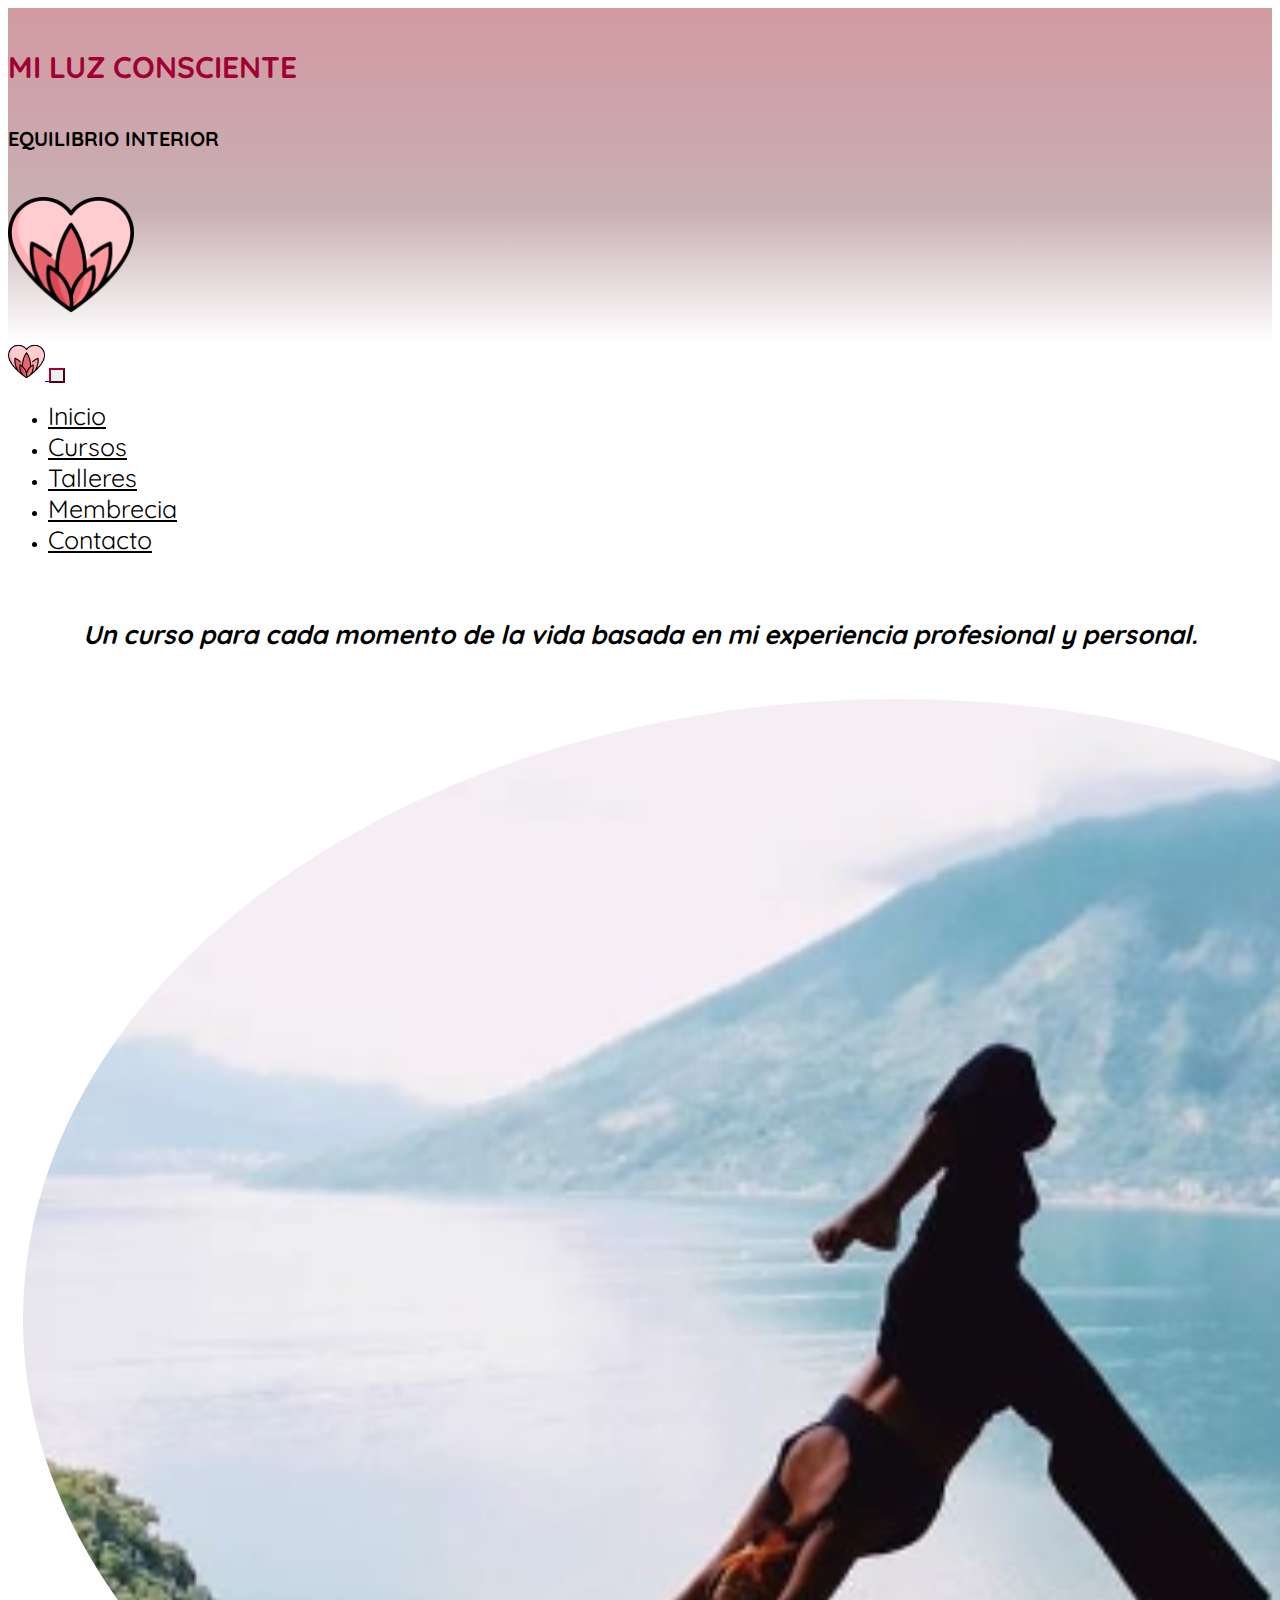
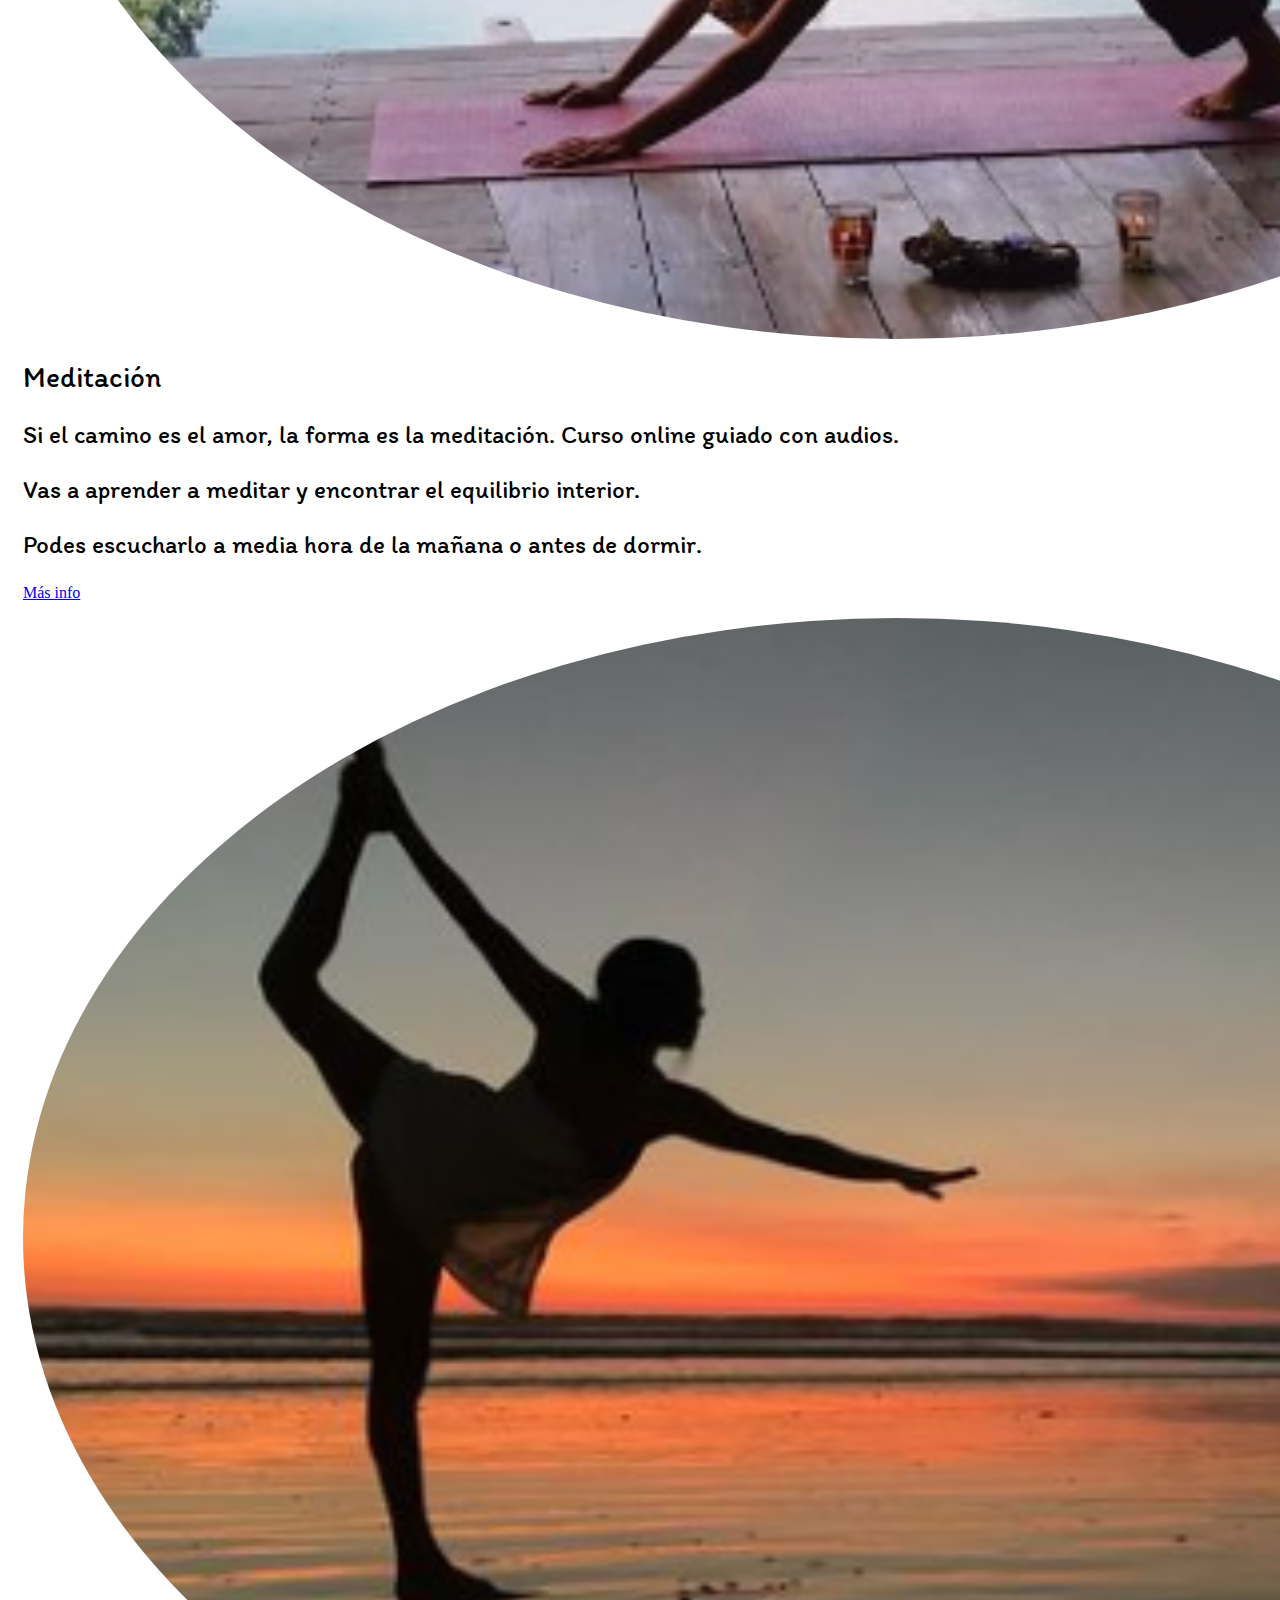
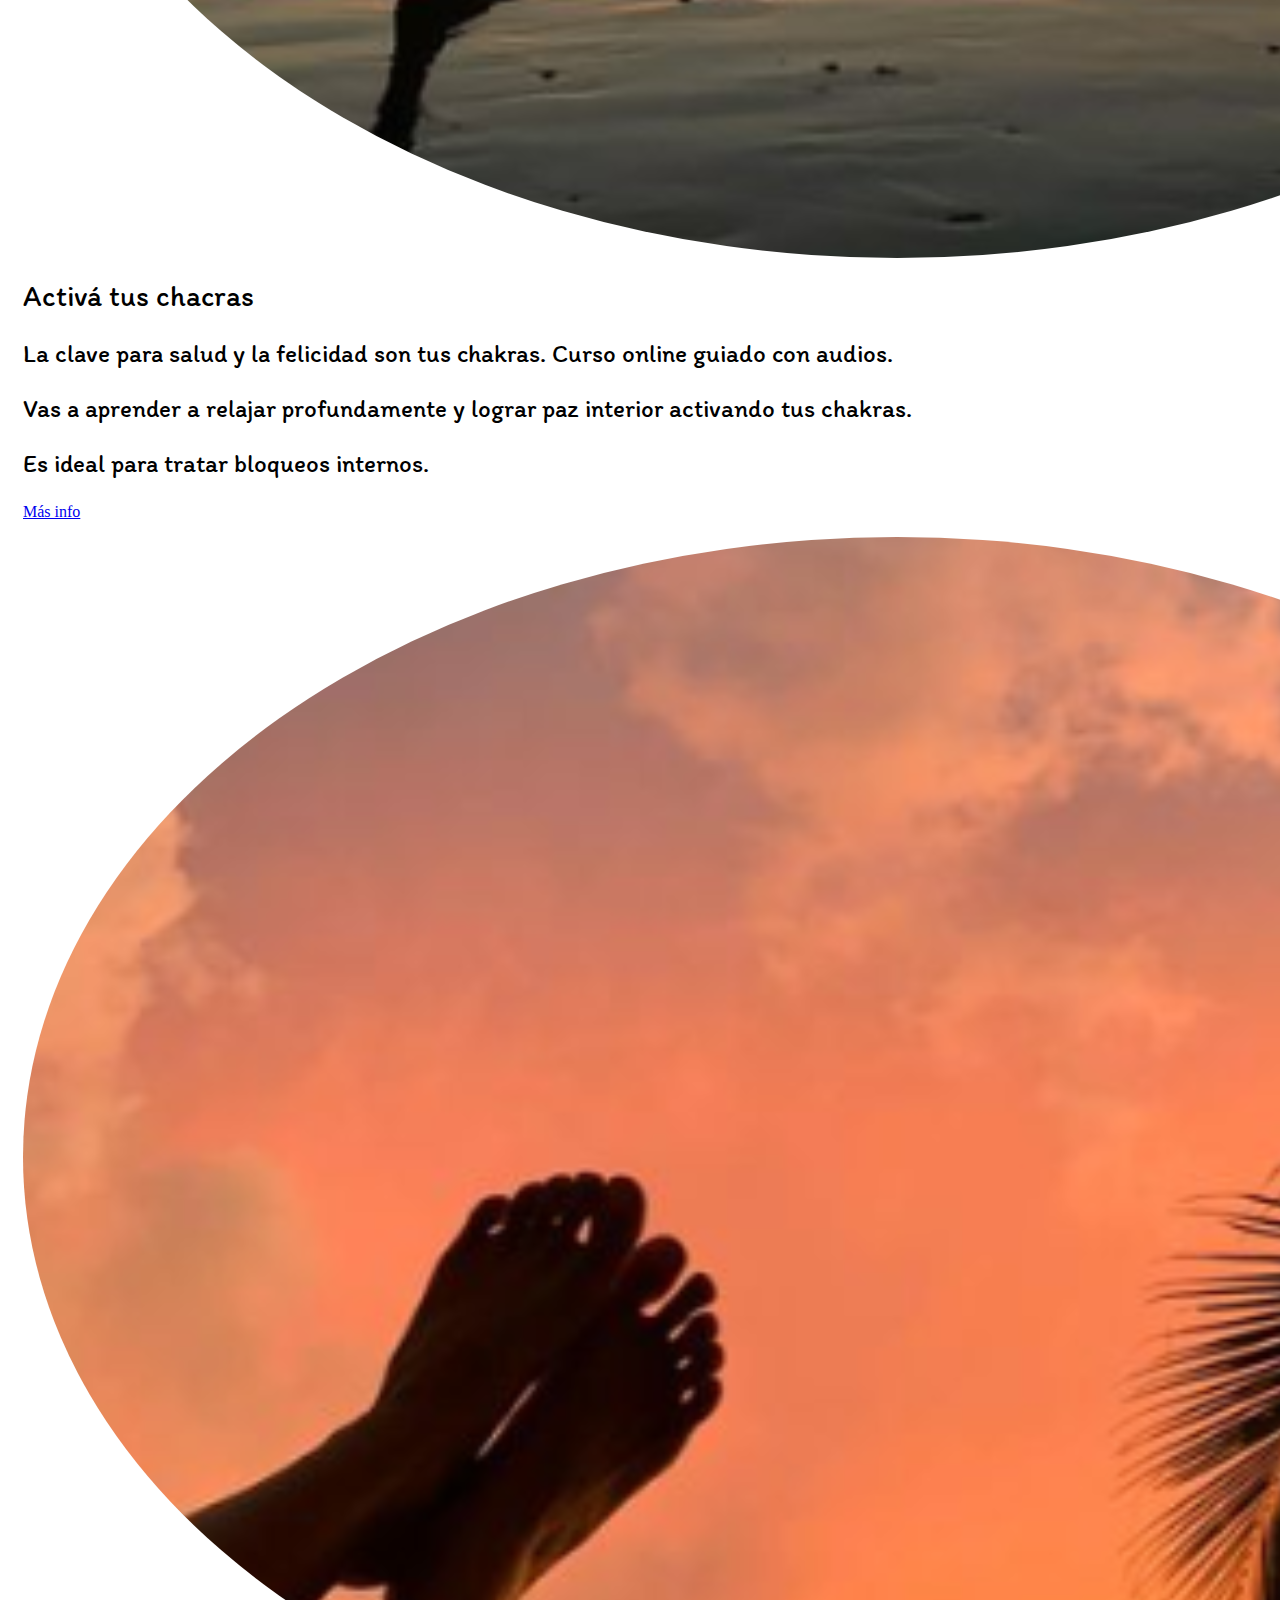
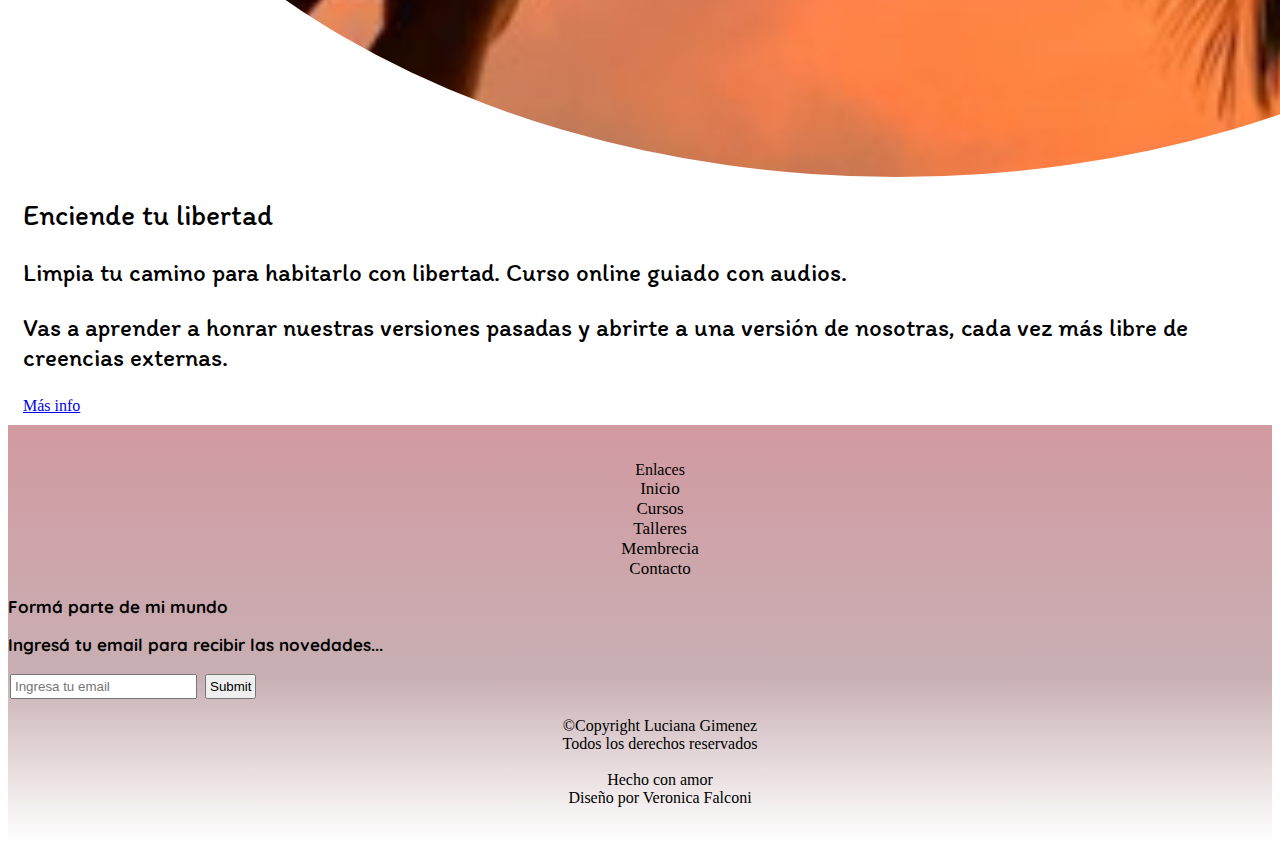
==== commit d2911491: "video y audio agregados" ====
--- a/cursos.html
+++ b/cursos.html
@@ -119,11 +119,11 @@
                 <div class="enlaces col-sm-4">
                     <ul class="colum">
                         <li>Enlaces</li>
-                        <li><a href="#">Inicio</a></li>
-                        <li><a href="cursos.html">Cursos</a></li>
-                        <li><a href="talleres.html">Talleres</a></li>
-                        <li><a href="membrecia.html">Membrecia</a></li>
-                        <li><a href="contacto.html">Contacto</a></li>
+                        <li><a class="enlacefooter" href="#">Inicio</a></li>
+                        <li><a class="enlacefooter" href="cursos.html">Cursos</a></li>
+                        <li><a class="enlacefooter" href="talleres.html">Talleres</a></li>
+                        <li><a class="enlacefooter" href="membrecia.html">Membrecia</a></li>
+                        <li><a class="enlacefooter" href="contacto.html">Contacto</a></li>
                     </ul>
                 </div>
                 <div class="email col-sm-4">
@@ -137,10 +137,10 @@
                 <div class="contacto col-sm-4">
                     <ul class="colum">
                         <li>©Copyright Luciana Gimenez</li>
-                        <li>Todos los derechos reservados</li>
+                        <li>Todos los derechos reservados</li><br>
                         <li><i class="fa-solid fa-heart"></i></li>
                         <li>Hecho con amor</li>
-                        <li>Diseño por Veronica Falconi</li>
+                        <li>Diseño por Veronica Falconi</li><br>
                     </ul>
                 </div>
             </div>
--- a/estilos.css
+++ b/estilos.css
@@ -1,9 +1,11 @@
 @import url('https://fonts.googleapis.com/css2?family=Candal&family=Itim&family=Quicksand:wght@300&display=swap');
-
-.fakeimg {
-    height: 200px;
-    background: #aaa;
-}
+.{
+    height: 1000px;
+}
+/* .fakeimg {
+    height: 1000px!important;
+    background: red;
+} */
 
 .jumbotron {
     background-image: linear-gradient(rgb(210, 154, 161), #C8AFB3 60%, white);
@@ -217,9 +219,83 @@
     text-decoration: none!important;
 }
 .col-sm-4 p{
-    font-size: 15px!important;
+    font-size: 17px!important;
     text-transform: none!important;
-
+}
+
+.enlacefooter{
+    font-size: 17px!important;
+    color: black;
+    margin: 0%!important;
+}
+
+.enlacefooter:hover{
+    font-size: 20px!important;
+    color: #A00034;
+}
+
+.bienvenida{
+    display: flex;
+    flex-flow: row wrap;
+    padding: 50px;
+}
+.text-group{
+    position: relative;
+    display: -ms-flexbox;
+    display: flex;
+    -ms-flex-direction: column;
+    flex-direction: column;
+    min-width: 0;
+    word-wrap: break-word;
+    background-color: #AFAC99;
+    background-clip: border-box;
+    
+    border-radius: .25rem;
+}
+
+.text-group p{
+    color:black;
+    padding: 3px;
+    margin: 2px;
+    font-family: 'Quicksand', sans-serif;
+    font-weight: bold;
+    font-size: 20px;
+}
+
+form input,select{
+    padding: 3px;
+    margin: 2px;
+
+}
+
+.form{
+    position: relative;
+    display: -ms-flexbox;
+    display: flex;
+    -ms-flex-direction: column;
+    flex-direction: column; */
+    min-width: 0;
+    word-wrap: break-word;
+    background-color: #fff;
+    background-clip: border-box;
+    
+    border-radius: .25rem;
+    height:300px!important;
+    width:auto!important;
+}
+
+.audiob{
+    position: relative;
+    display: -ms-flexbox;
+    display: flex;
+    -ms-flex-direction: column;
+    flex-direction: column;
+    min-width: 0;
+    word-wrap: break-word;
+    background-color: #fff;
+    background-clip: border-box;
+    border: 1px solid rgba(0,0,0,.125);
+    border-radius: .25rem;
 }
 
 /* .contacto{
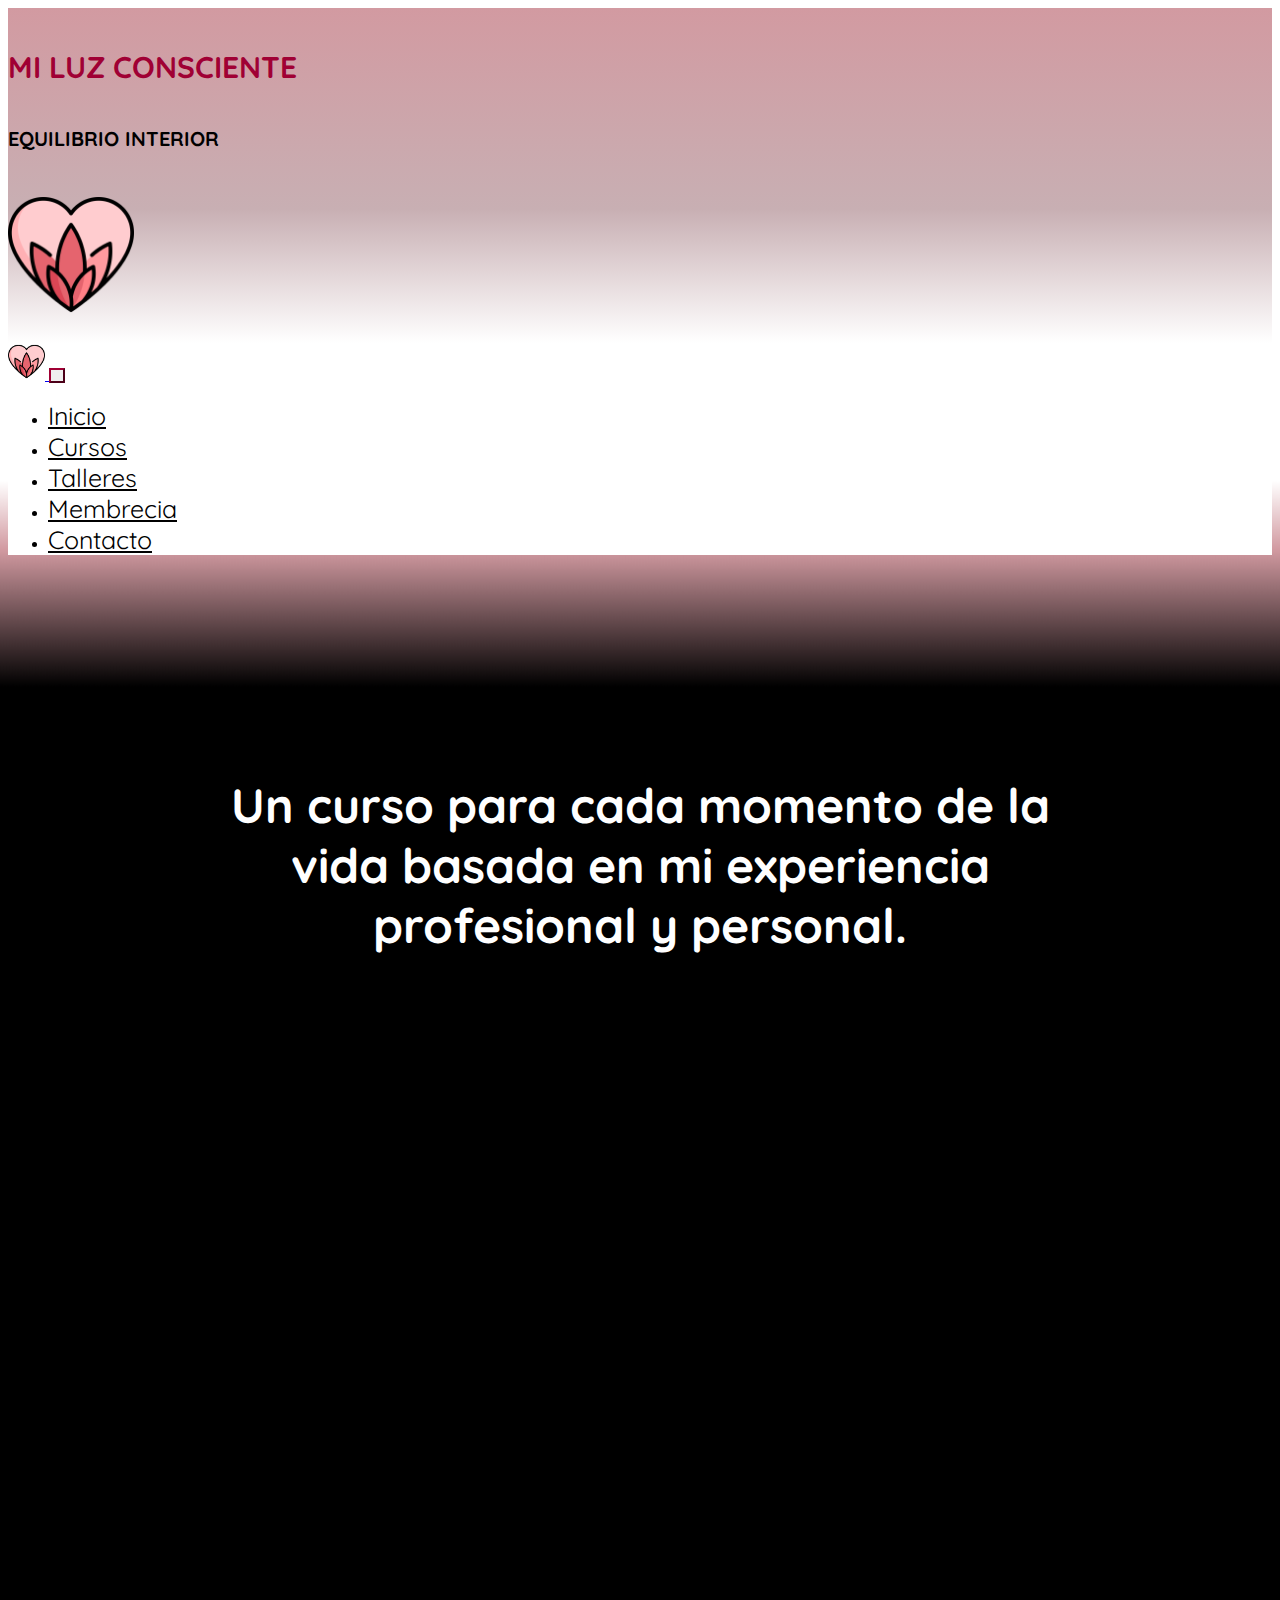
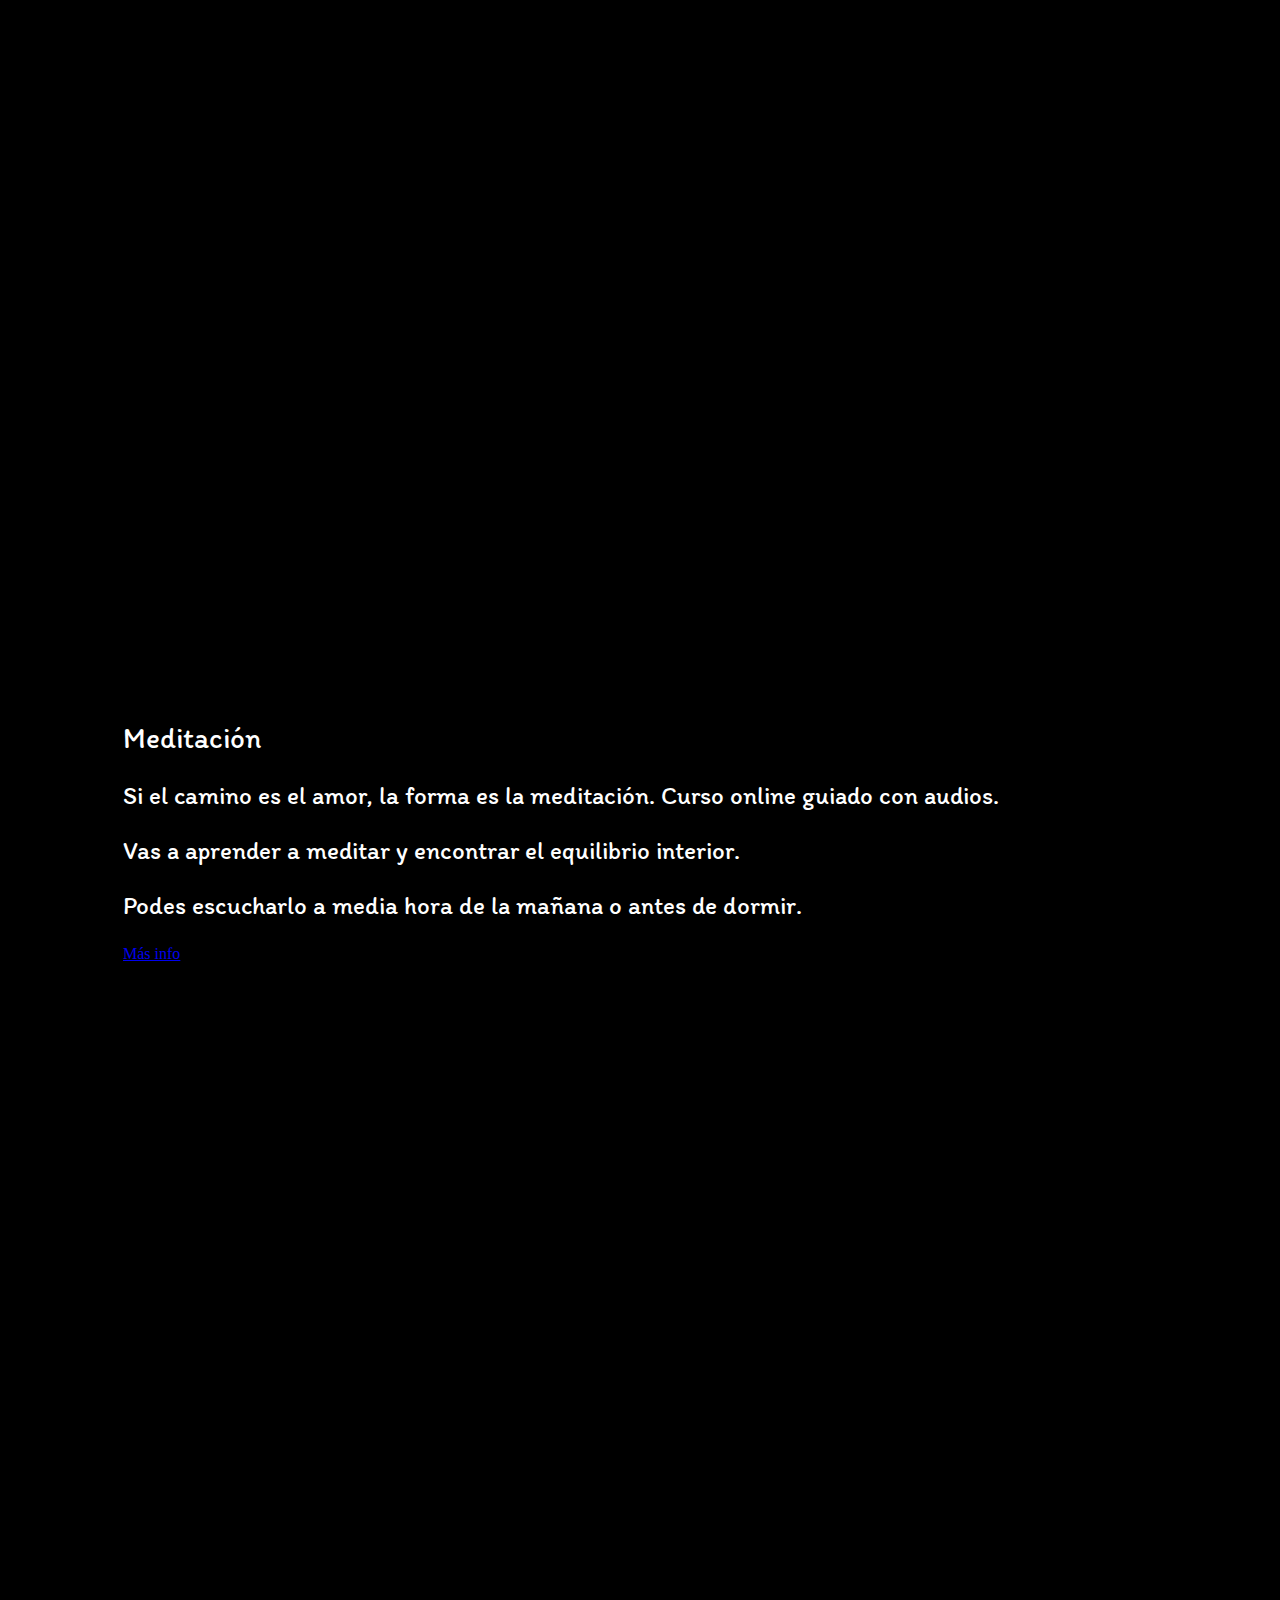
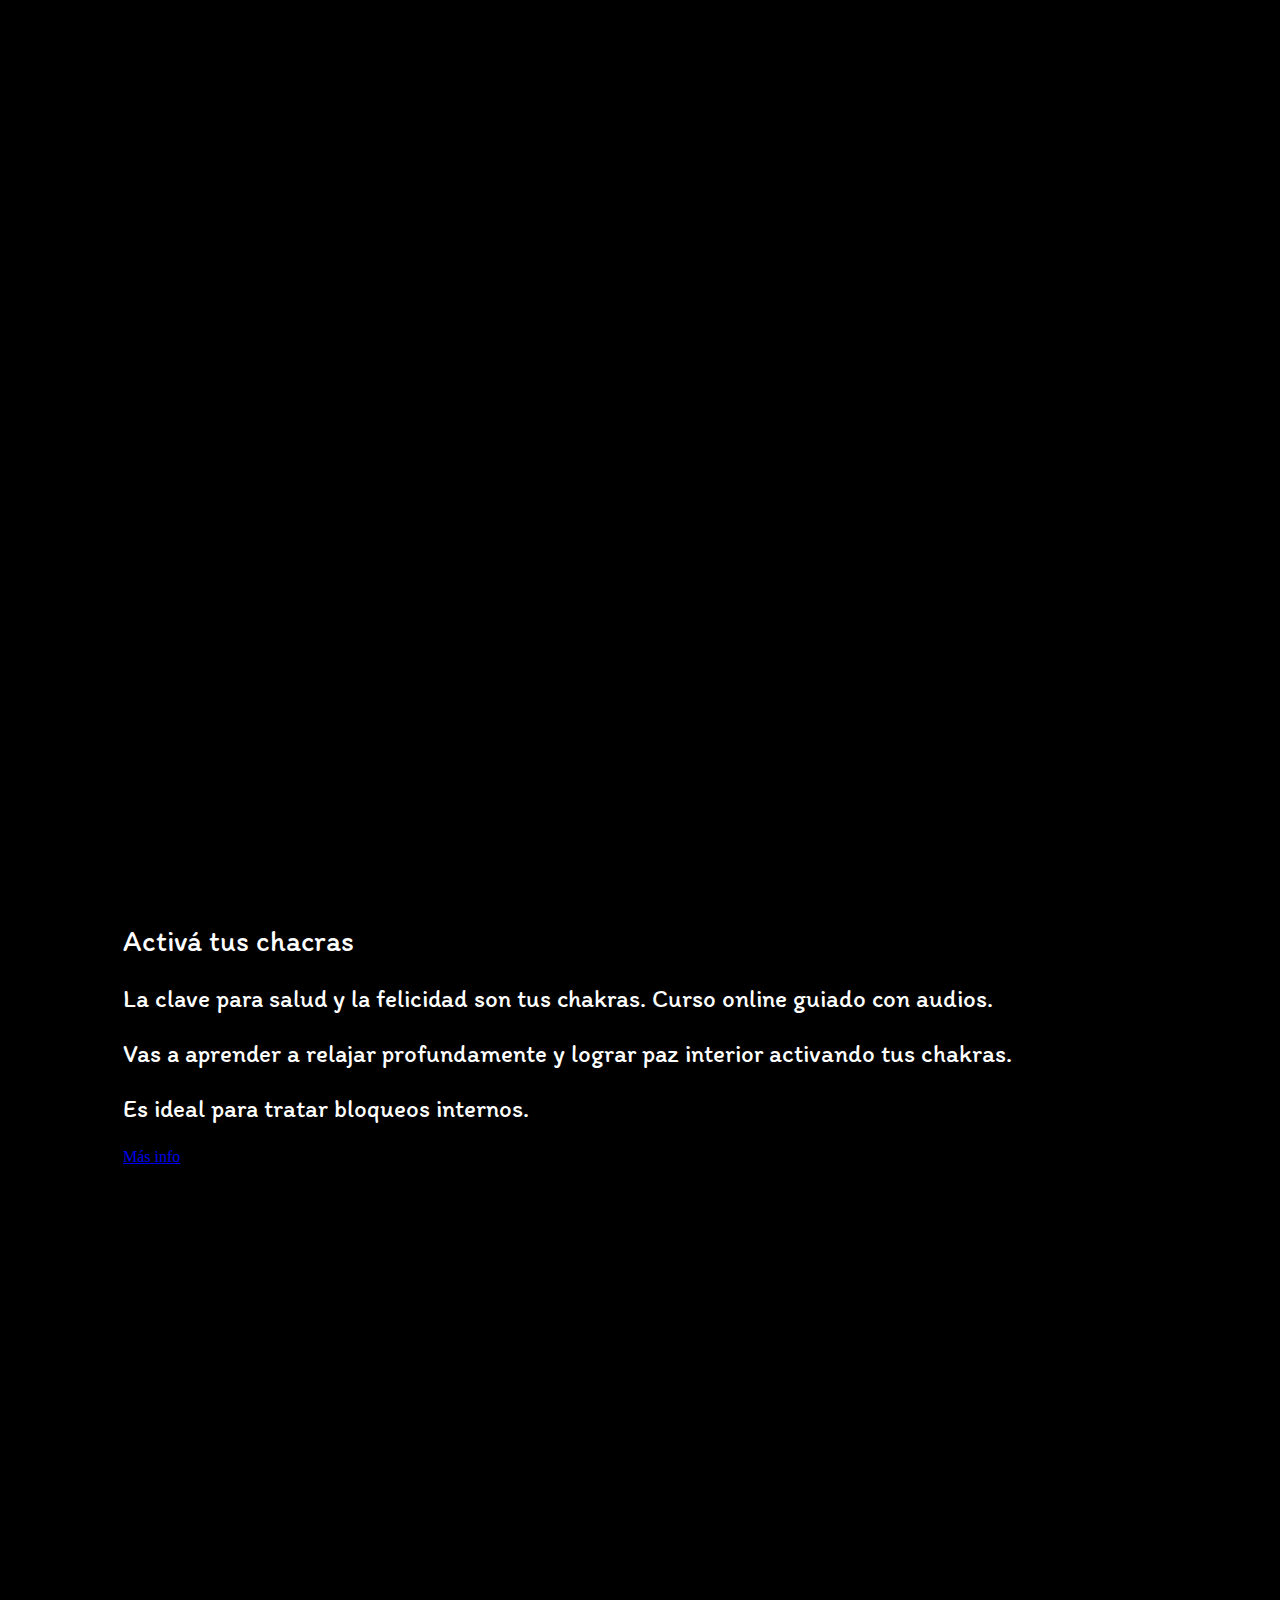
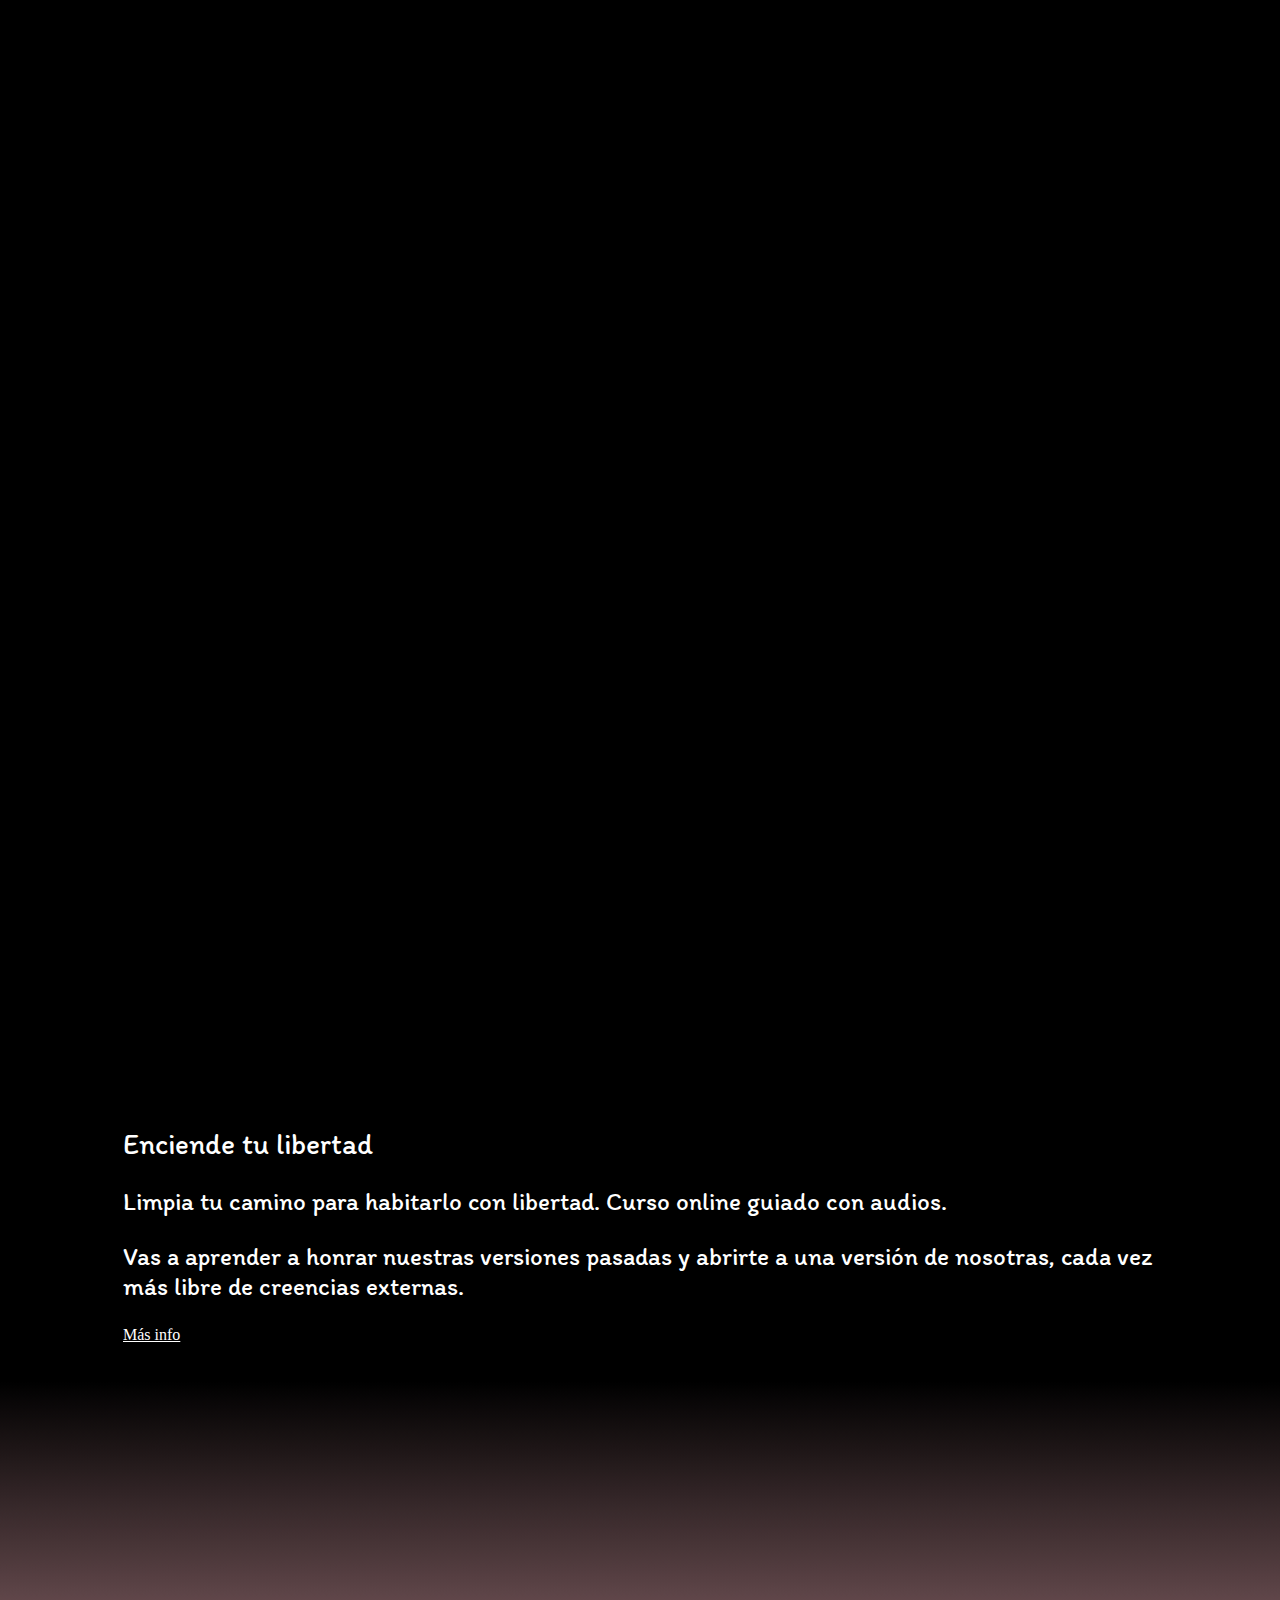
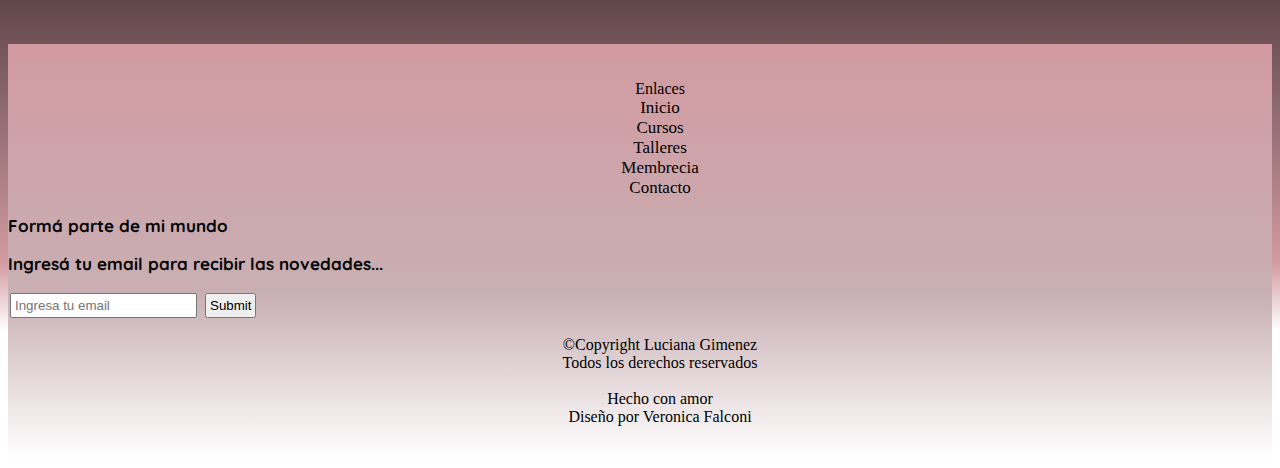
==== commit 49110087: "fondonegro" ====
--- a/cursos.html
+++ b/cursos.html
@@ -16,24 +16,25 @@
     <link rel="stylesheet" href="https://cdnjs.cloudflare.com/ajax/libs/font-awesome/6.2.1/css/all.min.css"
         integrity="sha512-MV7K8+y+gLIBoVD59lQIYicR65iaqukzvf/nwasF0nqhPay5w/9lJmVM2hMDcnK1OnMGCdVK+iQrJ7lzPJQd1w=="
         crossorigin="anonymous" referrerpolicy="no-referrer" />
+    <link href="https://unpkg.com/aos@2.3.1/dist/aos.css" rel="stylesheet">
     <link rel="shortcut icon" href="img/corazon.png" />
     <title>Cursos</title>
 </head>
 
-<body>
-    <header>
+<body class="blackd">
+    <header class="white">
         <div class="jumbotron text-center" style="margin-bottom: 0">
             <h1 class="animate__animated animate__fadeIn">Mi Luz Consciente</h1>
             <p class="animate__animated animate__fadeIn">Equilibrio interior</p>
             <p>
-                <img src="img/corazon.png" class="img-responsive" alt="logo" style="width: 10%" />
+                <img src="img/corazon.png" class="img-responsive img-fluid" alt="logo" style="width: 10%" />
             </p>
         </div>
         <!--init navbar-->
 
         <nav class="navbar navbar-expand-md navbar-dark">
             <a class="navbar-brand" href="#">
-                <img src="img/corazon.png" class="img-responsive" alt="logo" />
+                <img src="img/corazon.png" class="img-responsive img-fluid" alt="logo" />
             </a>
             <!--Init view phone-->
             <button class="navbar-toggler" type="button" data-toggle="collapse" data-target="#collapsibleNavbar">
@@ -62,53 +63,57 @@
         </nav>
     </header>
     <main>
-        <section class="descripcion">
-            <h5>Un curso para cada momento de la vida basada en mi experiencia profesional y personal.</h5>
+        <section class="descripcion black">
+            <h5 class="text-white">Un curso para cada momento de la vida basada en mi experiencia profesional y personal.</h5>
         </section>
         <div class="card-group">
-            <div class="card">
-                <p class="animate__animated animate__zoomIn left"><img src="img/pose.png" class="card-img-top" alt="...">
+            <div class="card black">
+                <p data-aos="zoom-in" data-aos-duration="3000"><img src="img/pose.png" class="card-img-top img-fluid" alt="...">
                 </p>
                 <div class="card-body">
-                    <h7 class="card-title">Meditación</h7>
-                    <p class="card-text cursiva">Si el camino es el amor, la forma es la meditación. Curso online guiado
+                    <h7 class="card-title text-white">Meditación</h7>
+                    <p class="card-text cursiva text-white">Si el camino es el amor, la forma es la meditación. Curso online guiado
                         con
                         audios.</p>
-                    <p class="card-text cursiva">Vas a
+                    <p class="card-text cursiva text-white">Vas a
                         aprender a
                         meditar y encontrar el equilibrio interior. </p>
-                    <p class="card-text cursiva">Podes
+                    <p class="card-text cursiva text-white">Podes
                         escucharlo a media hora de la mañana o antes de dormir.</p>
                     <a href="#" class="btn btn-primary">Más info</a>
                 </div>
             </div>
-            <div class="card">
-                <p class="animate__animated animate__zoomIn centre"><img src="img/lapaloma.png" class="card-img-top"
-                        alt="curso2"></p>
+        </div>
+        <div class="card-group">
+            <div class="card black">
+                <p data-aos="zoom-in" data-aos-duration="3000"><img src="img/lapaloma.png" class="card-img-top img-fluid"
+                    alt="curso2"></p>
                 <div class="card-body">
-                    <h7 class="card-title">Activá tus chacras</h7>
-                    <p class="card-text cursiva">La clave para salud y la felicidad son tus chakras. Curso online guiado
+                    <h7 class="card-title text-white">Activá tus chacras</h7>
+                    <p class="card-text cursiva text-white">La clave para salud y la felicidad son tus chakras. Curso online guiado
                         con
                         audios.</p>
-                    <p class="card-text cursiva">Vas a aprender a relajar profundamente y lograr paz interior
+                    <p class="card-text cursiva text-white">Vas a aprender a relajar profundamente y lograr paz interior
                         activando tus
                         chakras.</p>
-                    <p class="card-text cursiva">Es
+                    <p class="card-text cursiva text-white">Es
                         ideal para tratar bloqueos internos.</p>
                     <a href="#" class="btn btn-primary">Más info</a>
                 </div>
             </div>
-            <div class="card">
-                <p class="animate__animated animate__zoomIn right"><img src="img/pies.png" class="card-img-top"
-                        alt="curso3"></p>
+        </div>
+        <div class="card-group">
+            <div class="card black">
+                <p data-aos="zoom-in" data-aos-duration="3000"><img src="img/pies.png" class="card-img-top img-fluid"
+                    alt="curso3"></p>
                 <div class="card-body">
-                    <h7 class="card-title">Enciende tu libertad</h7>
-                    <p class="card-text cursiva">Limpia tu camino para habitarlo con libertad. Curso online guiado con
+                    <h7 class="card-title text-white">Enciende tu libertad</h7>
+                    <p class="card-text cursiva text-white">Limpia tu camino para habitarlo con libertad. Curso online guiado con
                         audios.</p>
-                    <p class="card-text cursiva">Vas a
+                    <p class="card-text cursiva text-white">Vas a
                         aprender a honrar nuestras versiones pasadas y abrirte a una
                         versión de nosotras, cada vez más libre de creencias externas. </p>
-                    <a href="#" class="btn btn-primary">Más info</a>
+                    <a href="#" class="btn btn-primary text-white">Más info</a>
                 </div>
             </div>
         </div>
@@ -158,6 +163,10 @@
     <script>
         new WOW().init();
     </script>
+    <script src="https://unpkg.com/aos@2.3.1/dist/aos.js"></script>
+    <script>
+        AOS.init();
+    </script>
 </body>
 
 </html>--- a/estilos.css
+++ b/estilos.css
@@ -1,21 +1,27 @@
 @import url('https://fonts.googleapis.com/css2?family=Candal&family=Itim&family=Quicksand:wght@300&display=swap');
-.{
-    height: 1000px;
-}
-/* .fakeimg {
-    height: 1000px!important;
-    background: red;
-} */
+
+.fakeimg {
+    height: 200px !important;
+}
 
 .jumbotron {
     background-image: linear-gradient(rgb(210, 154, 161), #C8AFB3 60%, white);
-    background-color: rgb(210, 154, 161);
     display: flex;
     flex-direction: column;
     justify-items: center;
     padding: 20px 0px 0px 0px;
 }
 
+.black{
+    background-color: black;
+}
+.blackd{
+    background-image: linear-gradient(white 7%, rgb(210, 154, 161)8%, black 10%, black 20%, black 30%, black 40%, black 50%, black 80%, black 90%, rgb(210, 154, 161) 97%, white 98%);
+}
+.white{
+    background-color: white;
+}
+
 h1 {
     color: #A00034;
     text-transform: uppercase;
@@ -25,22 +31,36 @@
 }
 
 .animate__fadeIn {
-    --animate-duration: 6s;
-}
-
-.animate__rollIn{
+    --animate-duration: 4s;
+    animation-iteration-count: infinite;
+    animation-direction: alternate;
+}
+
+@keyframes animate__fadeIn {
+    0% {
+        opacity: 0;
+    }
+
+    100% {
+        opacity: 1;
+    }
+}
+
+.animate__rollIn {
     animation-duration: 5s;
 }
 
-.animate__zoomIn.centre{
+.animate__zoomIn.centre {
     animation-duration: 2s;
     animation-delay: 1s;
 }
-.animate__zoomIn.left{
+
+.animate__zoomIn.left {
     animation-duration: 2s;
-    
-}
-.animate__zoomIn.right{
+
+}
+
+.animate__zoomIn.right {
     animation-duration: 2s;
     animation-delay: 2s;
 }
@@ -95,25 +115,24 @@
 
 .navbar-dark .navbar-toggler {
     border-color: #A00034;
-    padding-top: 10px!important;
-}
-
-.navbar-toggler i{
+    padding-top: 10px !important;
+}
+
+.navbar-toggler i {
     color: #A00034;
     border-color: #A00034;
 }
 
-.resaltado{
+.resaltado {
     font-family: 'Candal', sans-serif;
-    color: black!important;
+    color: black !important;
     animation: resaltado;
     animation-iteration-count: 3;
     transition-delay: 1000ms;
     animation-duration: 2s;
     animation-fill-mode: forwards;
-    
-}
-
+
+}
 
 @keyframes resaltado {
     0% {
@@ -131,7 +150,7 @@
 
 h2 {
     padding: 15px;
-    font-size: 25px;
+    font-size: 30px;
     font-family: 'Quicksand', sans-serif;
     text-transform: uppercase;
     text-align: center;
@@ -139,14 +158,24 @@
 
 h5 {
     font-family: 'Quicksand', sans-serif;
-    font-style: oblique;
-    font-size: 26px;
+    font-weight: bold;
+    font-size: 3em;
     text-align: center;
     padding: 20px 5px 5px 5px;
 }
-.imagenbio{
-    padding-top: 25px;
-}
+
+.descripcion{
+    margin-left: 200px;
+    margin-right: 200px;
+    margin-top: 200px;
+}
+.text-white{
+    color: white!important;
+}
+.imagenbio {
+    padding-top: 10px;
+}
+
 .col-sm-6 p img {
     width: 100%;
     padding: 20px 20px 20px 20px;
@@ -154,35 +183,35 @@
     box-shadow: 10px 10px 20px 0px #aaa;
 }
 
-.cursiva{
+.cursiva {
     font-family: 'Itim', cursive;
     font-size: 25px;
 }
 
-.col-sm-6 a{
+.col-sm-6 a {
     font-family: 'Itim', cursive !important;
-    color: #6a494e!important;
-    
-}
-
-.col-sm-6 p{
+    color: #6a494e !important;
+
+}
+
+.col-sm-6 p {
     color: rgb(58, 56, 56);
 }
 
-h6{
+h6 {
     font-family: 'Itim', cursive;
     color: #6a494e;
     font-size: 50px;
 }
 
 
-h7{
+h7 {
     font-family: 'Itim', cursive;
     color: black;
     font-size: 29px;
 }
 
-.jumbotron ul{
+.jumbotron ul {
     display: flex;
     flex-direction: row;
     flex-wrap: wrap;
@@ -192,54 +221,71 @@
     border-radius: 0%;
 }
 
-.col-sm-12{
+.col-sm-12 {
     padding-top: 40px;
     padding-bottom: 40px;
 }
 
-.card{
-    margin: 10px 15px!important;
-}
-
-.card img{
-    border-radius: 50%!important;
+.card {
+    margin: 10px 15px !important;
+    border: none!important;
+}
+
+.card img {
+    border-radius: 50% !important;
     align-content: center;
     align-items: center;
     text-align: center;
-}
-
-.colum{
-    display: flex!important;
-    flex-direction: column!important;
-    flex-wrap:wrap!important;
-    
-}
-
-.enlaces a{
-    text-decoration: none!important;
-}
-.col-sm-4 p{
-    font-size: 17px!important;
-    text-transform: none!important;
-}
-
-.enlacefooter{
-    font-size: 17px!important;
+    background-color: black;
+}
+.card-group{
+    margin-top: 100px;
+    margin-right: 100px;
+    margin-bottom: 300px;
+    margin-left: 100px;
+    background-color: black;
+    margin
+}
+
+.card-tittle{
+
+}
+
+.colum {
+    display: flex !important;
+    flex-direction: column !important;
+    flex-wrap: wrap !important;
+
+}
+
+.enlaces a {
+    text-decoration: none !important;
+}
+
+.col-sm-4 p {
+    font-size: 17px !important;
+    text-transform: none !important;
+}
+
+.enlacefooter {
+    font-size: 17px !important;
     color: black;
-    margin: 0%!important;
-}
-
-.enlacefooter:hover{
-    font-size: 20px!important;
+    margin: 0% !important;
+}
+
+.enlacefooter:hover {
+    font-size: 20px !important;
     color: #A00034;
 }
 
-.bienvenida{
+.bienvenida {
     display: flex;
     flex-flow: row wrap;
     padding: 50px;
-}
-.text-group{
+    padding-top: 15px;
+}
+
+.text-group {
     position: relative;
     display: -ms-flexbox;
     display: flex;
@@ -249,12 +295,11 @@
     word-wrap: break-word;
     background-color: #AFAC99;
     background-clip: border-box;
-    
     border-radius: .25rem;
 }
 
-.text-group p{
-    color:black;
+.text-group p {
+    color: black;
     padding: 3px;
     margin: 2px;
     font-family: 'Quicksand', sans-serif;
@@ -262,29 +307,14 @@
     font-size: 20px;
 }
 
-form input,select{
+form input,
+select {
     padding: 3px;
     margin: 2px;
 
 }
 
-.form{
-    position: relative;
-    display: -ms-flexbox;
-    display: flex;
-    -ms-flex-direction: column;
-    flex-direction: column; */
-    min-width: 0;
-    word-wrap: break-word;
-    background-color: #fff;
-    background-clip: border-box;
-    
-    border-radius: .25rem;
-    height:300px!important;
-    width:auto!important;
-}
-
-.audiob{
+.form {
     position: relative;
     display: -ms-flexbox;
     display: flex;
@@ -294,18 +324,52 @@
     word-wrap: break-word;
     background-color: #fff;
     background-clip: border-box;
-    border: 1px solid rgba(0,0,0,.125);
     border-radius: .25rem;
-}
-
-/* .contacto{
-    display: flex!important;
-    flex-direction: column!important;
-    flex-wrap:wrap!important;
-} */
-
-/* .enlaces{
+    height: 300px !important;
+    width: auto !important;
+}
+
+.audiob {
+    position: relative;
+    display: -ms-flexbox;
+    display: flex;
+    -ms-flex-direction: column;
+    flex-direction: column;
+    min-width: 0;
+    word-wrap: break-word;
+    align-items: center;
+}
+
+.titulo.col-sm-12{
+    padding-top: 50px;
+    padding-bottom: 0px!important;
+    border: 0%!important;
+}
+.titulo h2{
+    padding: 0px!important;
+    margin: 0%;
+}
+
+.caja{
     display: flex;
     flex-flow: wrap;
-} */
-
+    word-wrap: break-word;
+}
+.caja p{
+    background-color: #74B785;
+    font-weight: bold;
+    font-family: 'Quicksand', sans-serif;
+    font-size: 25px;
+    max-width: 80%;
+    border-radius: 22px;
+    margin: 30px 15px 30px 15px; 
+    padding: 30px;
+}
+
+.left p {
+    text-align: end;
+}
+
+.right p {
+    text-align: start;
+}